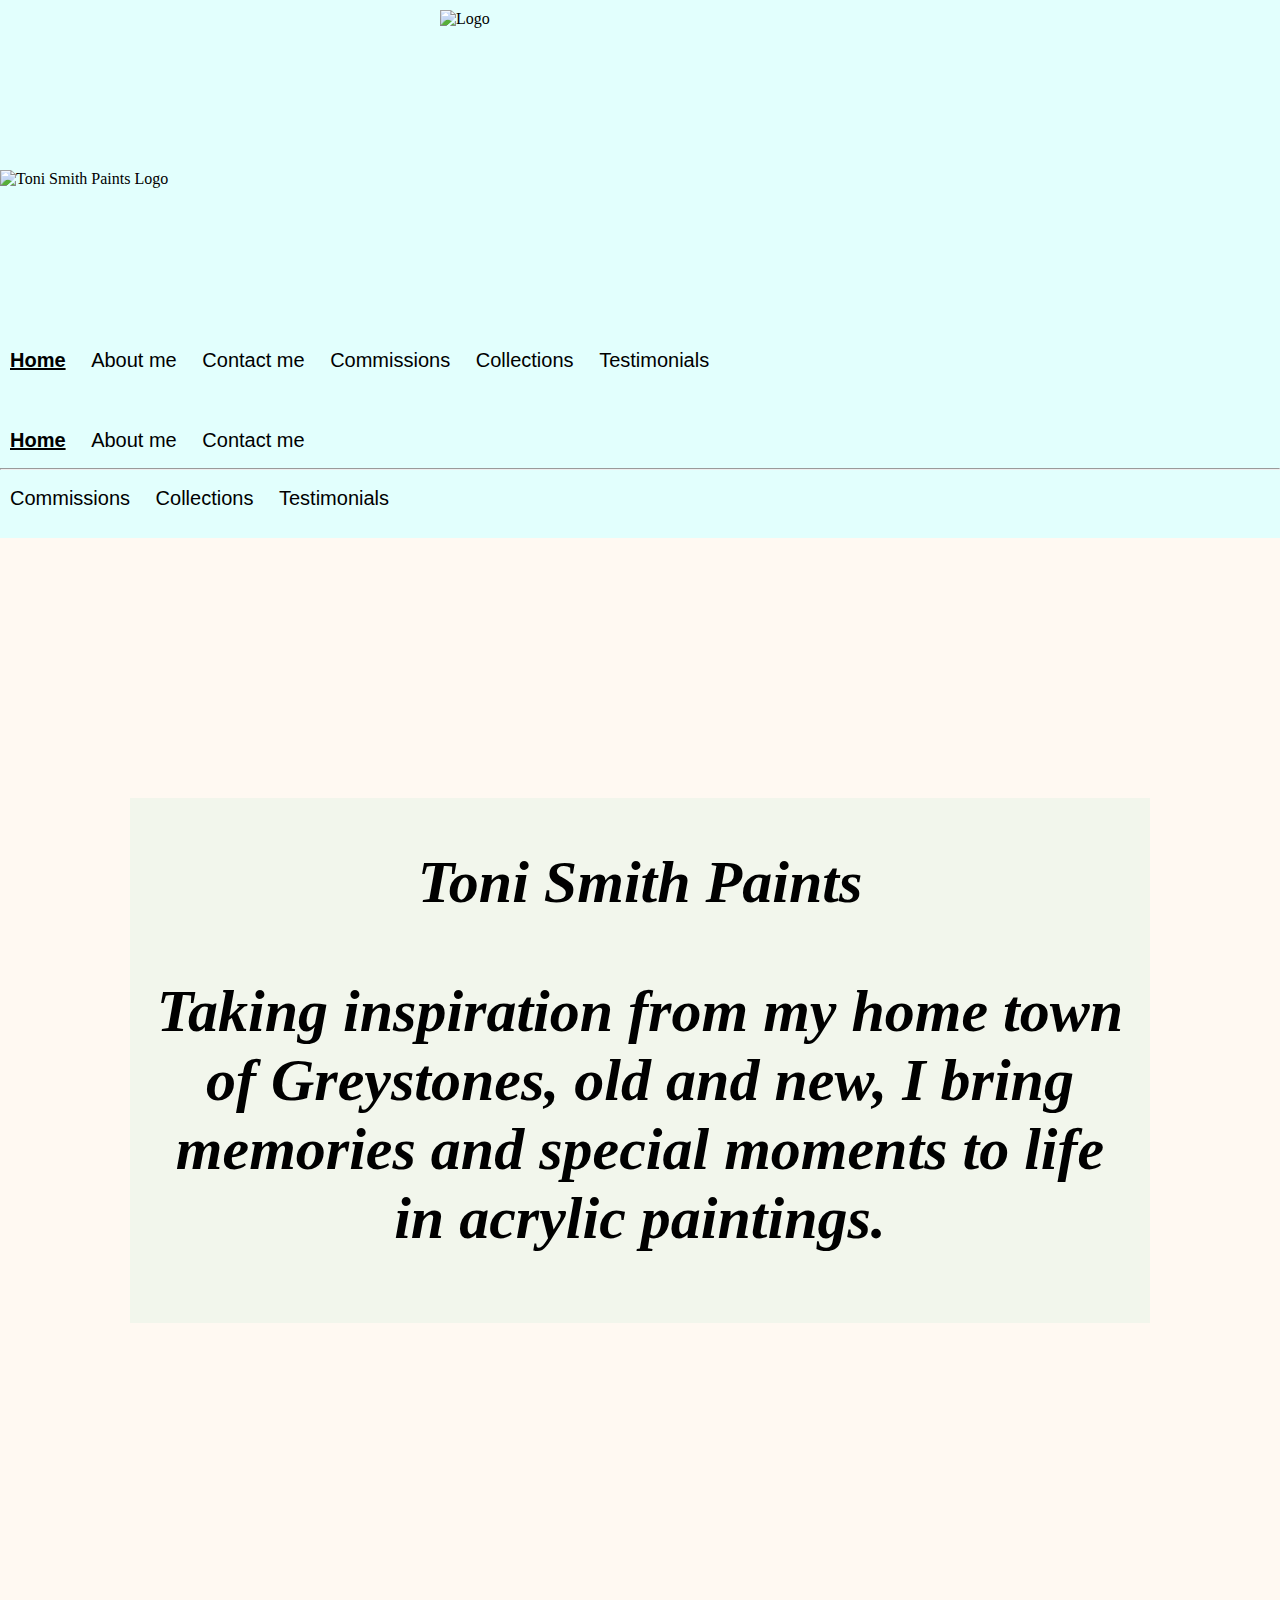
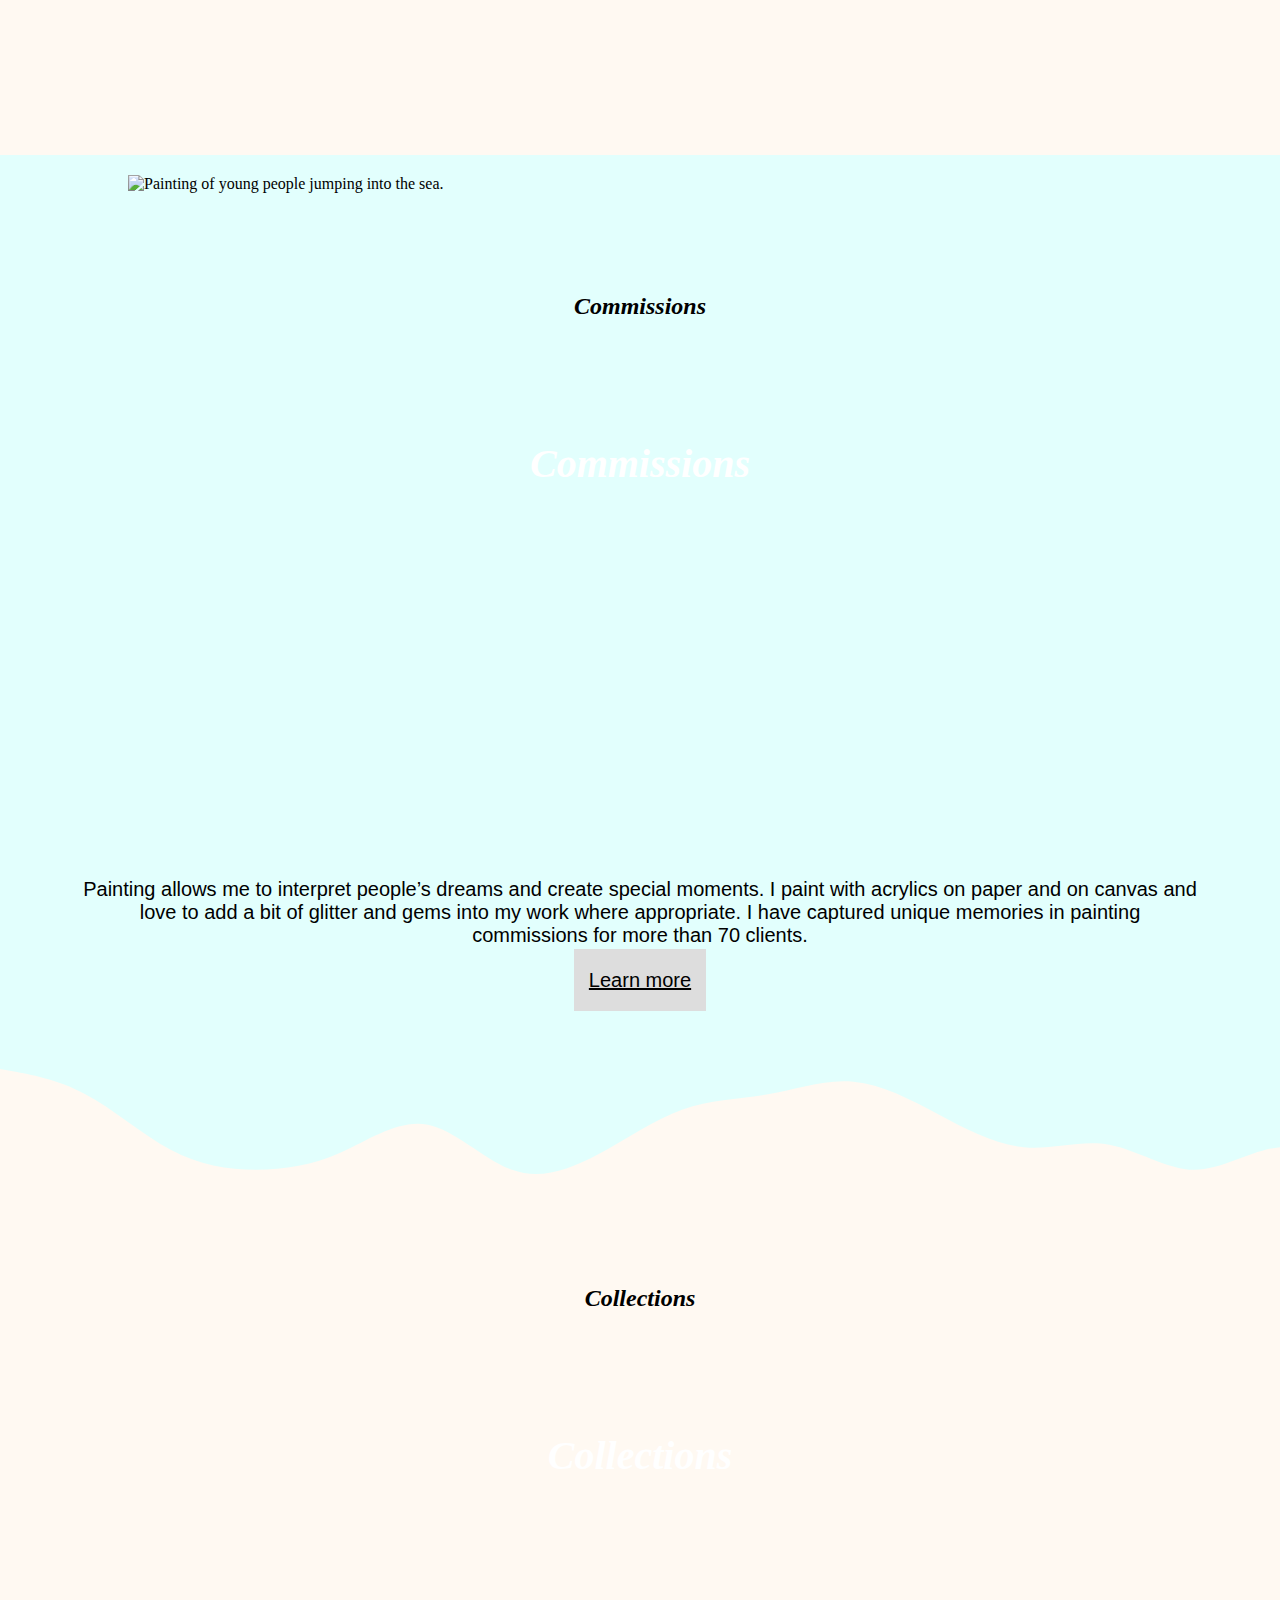
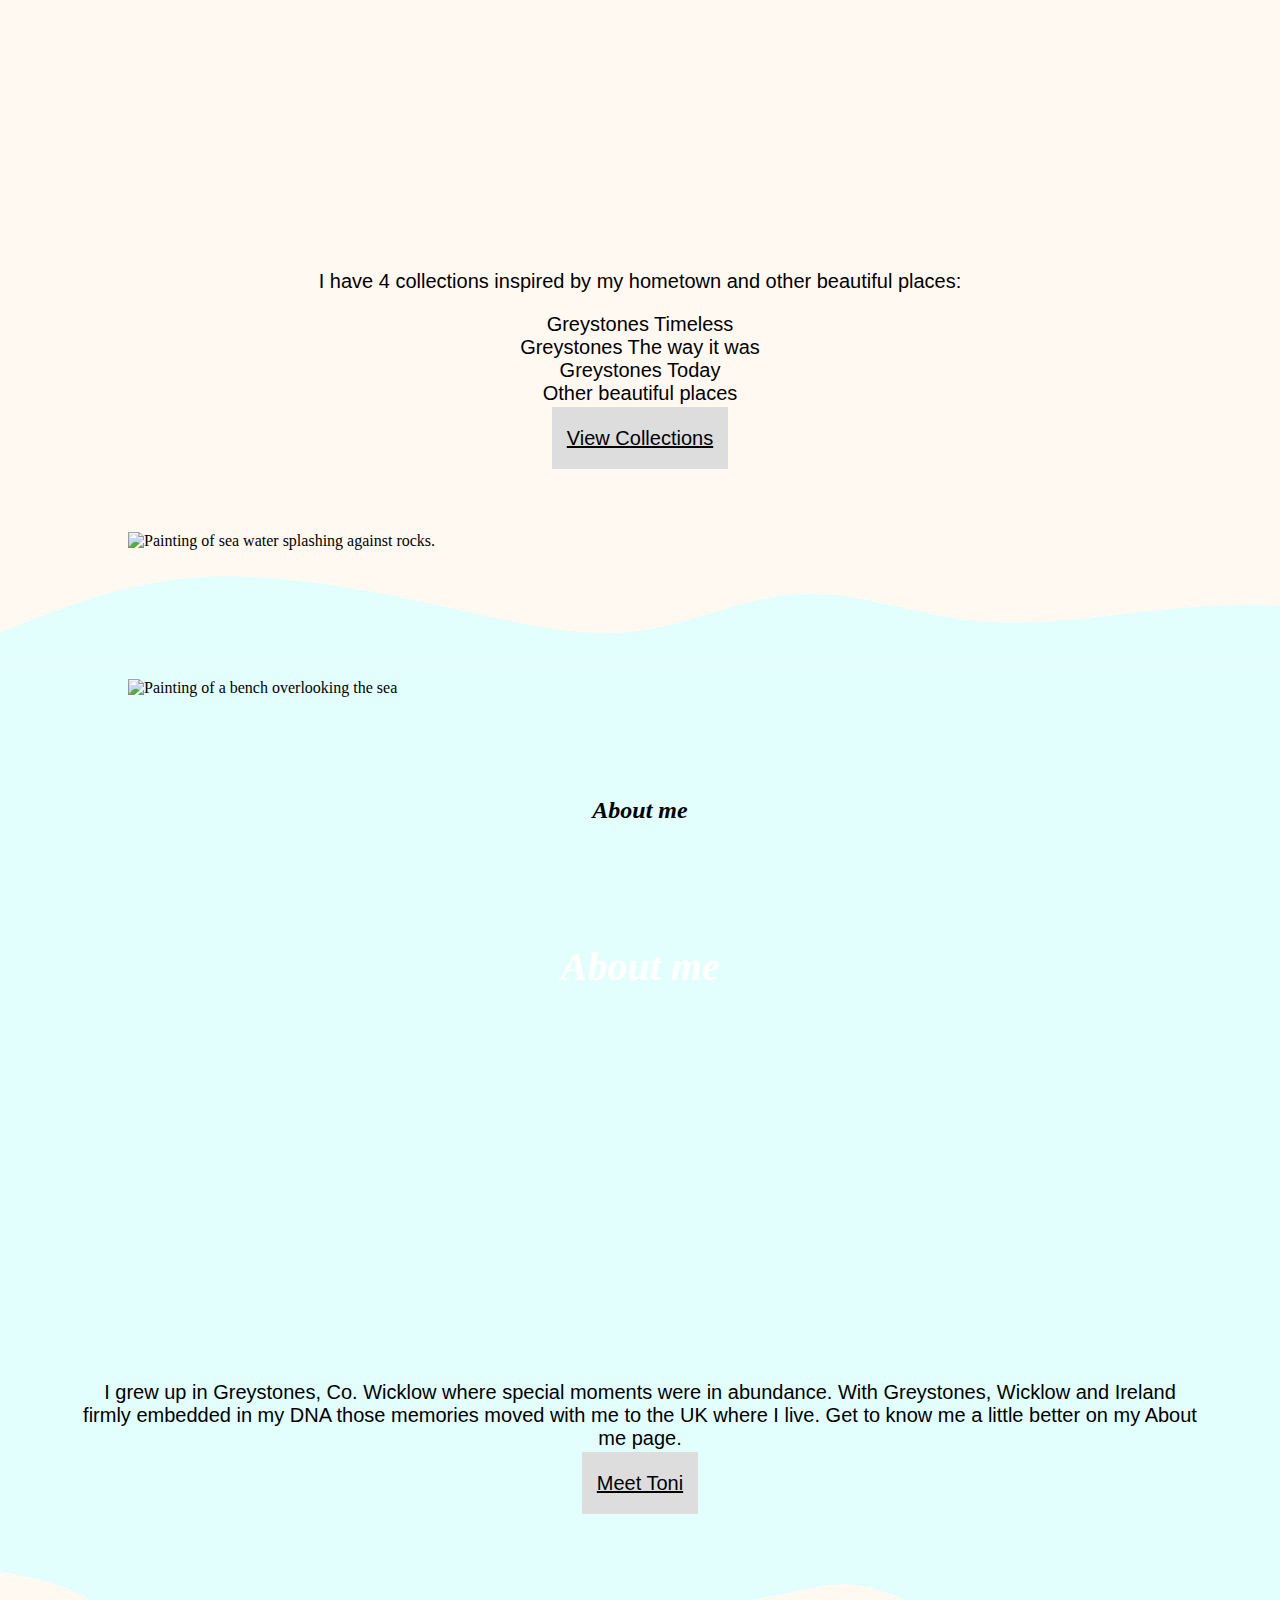
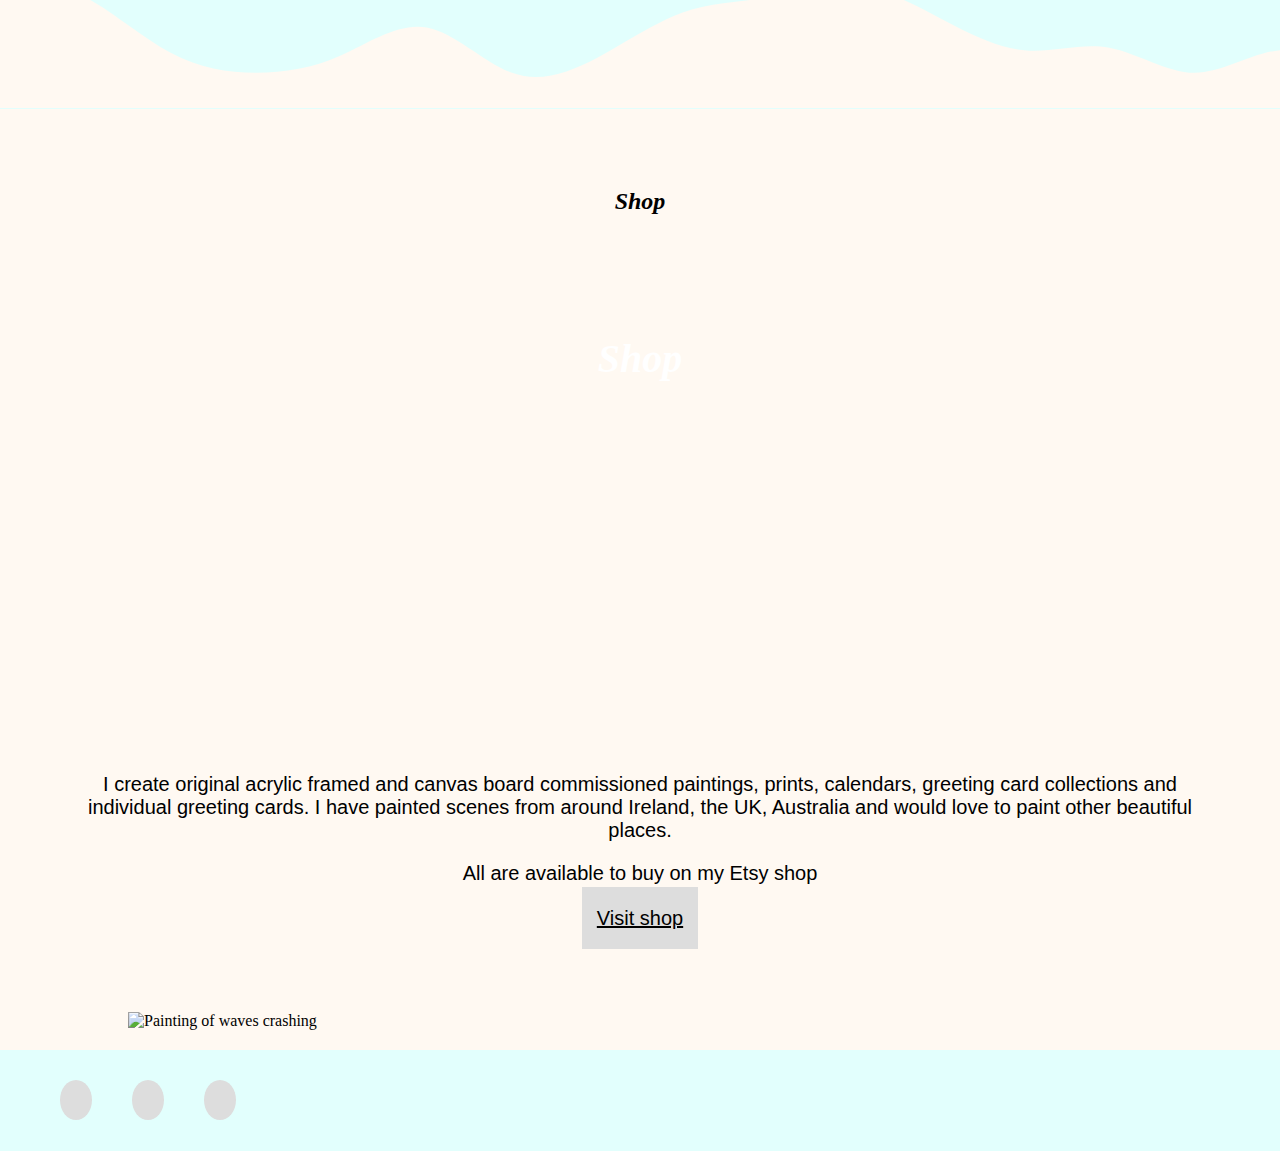
==== index.html @ f26fe1ad "Added carousel to Commission page" ====
<!DOCTYPE html>
<html lang="en">
<head>
    <meta charset="UTF-8">
    <meta http-equiv="X-UA-Compatible" content="IE=edge">
    <meta name="viewport" content="width=device-width, initial-scale=1.0">
    <title>Toni Smith Paints homepage</title>

<link href="https://cdn.jsdelivr.net/npm/bootstrap@5.0.0-beta2/dist/css/bootstrap.min.css" rel="stylesheet"
    integrity="sha384-BmbxuPwQa2lc/FVzBcNJ7UAyJxM6wuqIj61tLrc4wSX0szH/Ev+nYRRuWlolflfl" crossorigin="anonymous" />
    <script src="https://cdn.jsdelivr.net/npm/bootstrap@5.0.0-beta2/dist/js/bootstrap.bundle.min.js"
        integrity="sha384-b5kHyXgcpbZJO/tY9Ul7kGkf1S0CWuKcCD38l8YkeH8z8QjE0GmW1gYU5S9FOnJ0"
        crossorigin="anonymous"></script>
<link rel="stylesheet" href="/styles/styles.css" />
<link href="//db.onlinewebfonts.com/c/bf35ddaa105b41dd66cb2eb93424c588?family=American+Typewriter" rel="stylesheet"
    type="text/css" />



<script src="https://kit.fontawesome.com/1c82e6ee7d.js" crossorigin="anonymous"></script>
</head>
<body>
    <header>
        <img src="https://s3.amazonaws.com/shecodesio-production/uploads/files/000/006/651/original/Toni_Smith_Name_no_Background_190321_%281%29_1.png?1617726004"
            class="logo d-none d-md-block" alt="Logo" />
    <img src="https://s3.amazonaws.com/shecodesio-production/uploads/files/000/006/644/original/Tonilogo.png?1617724508"
        class="logo-small logo d-block d-md-none" alt="Toni Smith Paints Logo " />
       
        <div class="d-none d-md-block">
        <nav class="d-flex justify-content-center">
        
            <ul>
                <li class="active"><a href="/">Home</a></li>
                <li><a href="/aboutme.html">About me </a></li>
                <li><a href="/contactme.html">Contact me</a></li>
                <li><a href="/commissions.html">Commissions</a></li>
                <li><a href="/collections.html">Collections</a></li>
                <li><a href="/testimonials.html">Testimonials</a></li>
            </ul>
        </nav>
        </div>
        <nav class="d-flex d-block d-md-none">
        <div>
            <ul>
                <li class="active"><a href="/">Home</a></li>
                <li><a href="/aboutme.html">About me </a></li>
                <li><a href="/contactme.html">Contact me</a></li>
            </ul>
        
        <hr>
        
            <ul>
                <li><a href="/commissions.html">Commissions</a></li>
                <li><a href="/collections.html">Collections</a></li>
                <li><a href="/testimonials.html">Testimonials</a></li>
            </ul>
        </nav>
    
    </header>
   <div class="hero">
       <div class="hero-text">
           <h1>
               Toni Smith Paints
           </h1>
      
            <h2>
            Taking inspiration from my home town of Greystones, old and new, I bring memories and special moments to life in acrylic
            paintings.
            </h2>

        </div>
   </div> 

<div class="container-fluid">
<div class="curvedPrimary">
    <div class="row">
        <div class="col-md-6 d-none d-md-block">
            <img src="https://s3.amazonaws.com/shecodesio-production/uploads/files/000/006/641/original/Rush_to_the_Raft__Greystones_Mens_2.png?1617723126"
                class="img-fluid homeImage" alt="Painting of young people jumping into the sea." />
        </div>
        <div class="col-md-6 homeText">
           
            <h2 class=" mt-2 d-none d-md-block">Commissions</h2>
            <h2 class="d-block d-md-none smallTitleCom">Commissions</h2>
            </br>
            <p>
                Painting allows me to interpret people’s dreams and create special moments. I paint with acrylics on paper and on canvas
                and love to add a bit of glitter and gems into my work where appropriate. I have captured unique memories in painting
                commissions for more than 70 clients.
            </p>
            
                <a href="/commissions.html" class="btn btn-primary greyButton">Learn more</a>
       
        </div>
    </div>
    <svg  class="d-none d-md-block" id="wave" style="transform:rotate(0deg); transition: 0.3s" viewBox="0 0 1440 170" version="1.1" xmlns="http://www.w3.org/2000/svg"><defs><linearGradient id="sw-gradient-0" x1="0" x2="0" y1="1" y2="0"><stop stop-color="rgba(255, 249, 242, 1)" offset="0%"></stop><stop stop-color="rgba(255, 249, 242, 1)" offset="100%"></stop></linearGradient></defs><path style="transform:translate(0, 0px); opacity:1" fill="url(#sw-gradient-0)" d="M0,17L16,19.8C32,23,64,28,96,45.3C128,62,160,91,192,107.7C224,125,256,130,288,130.3C320,130,352,125,384,110.5C416,96,448,74,480,79.3C512,85,544,119,576,130.3C608,142,640,130,672,113.3C704,96,736,74,768,62.3C800,51,832,51,864,45.3C896,40,928,28,960,31.2C992,34,1024,51,1056,68C1088,85,1120,102,1152,104.8C1184,108,1216,96,1248,102C1280,108,1312,130,1344,130.3C1376,130,1408,108,1440,104.8C1472,102,1504,119,1536,127.5C1568,136,1600,136,1632,130.3C1664,125,1696,113,1728,104.8C1760,96,1792,91,1824,93.5C1856,96,1888,108,1920,116.2C1952,125,1984,130,2016,130.3C2048,130,2080,125,2112,110.5C2144,96,2176,74,2208,68C2240,62,2272,74,2288,79.3L2304,85L2304,170L2288,170C2272,170,2240,170,2208,170C2176,170,2144,170,2112,170C2080,170,2048,170,2016,170C1984,170,1952,170,1920,170C1888,170,1856,170,1824,170C1792,170,1760,170,1728,170C1696,170,1664,170,1632,170C1600,170,1568,170,1536,170C1504,170,1472,170,1440,170C1408,170,1376,170,1344,170C1312,170,1280,170,1248,170C1216,170,1184,170,1152,170C1120,170,1088,170,1056,170C1024,170,992,170,960,170C928,170,896,170,864,170C832,170,800,170,768,170C736,170,704,170,672,170C640,170,608,170,576,170C544,170,512,170,480,170C448,170,416,170,384,170C352,170,320,170,288,170C256,170,224,170,192,170C160,170,128,170,96,170C64,170,32,170,16,170L0,170Z"></path></svg> 

</div>

<div class="curvedCoral">
    <div class="row">

        <div class="col-md-6 homeText" >         
            <h2 class="d-none d-md-block">Collections</h2>
            <h2 class="d-block d-md-none smallTitleCol">Collections</h2>
            </br>
            <p>
                I have 4 collections inspired by my hometown and other beautiful places:
                <ul>
                <li>Greystones Timeless</li>
                <li>Greystones The way it was</li>
                <li>Greystones Today</li>
                <li>Other beautiful places</li>
                </ul>
            </p>
            <div class="mt-2">
                <a href="/collections.html" class="btn btn-primary greyButton">View Collections</a>
            </div>
        
        </div>
        <div class="col-md-6 d-none d-md-block">
            <img src="https://s3.amazonaws.com/shecodesio-production/uploads/files/000/006/642/original/The_sound_of_Silence_at_Greystones_seafront_1.png?1617723308"
                class="img-fluid homeImage" alt="Painting of sea water splashing against rocks." />
        </div>
    </div>
        <svg class="d-none d-md-block" id="wave" style="transform:rotate(0deg); transition: 0.3s" viewBox="0 0 1440 100" version="1.1"
            xmlns="http://www.w3.org/2000/svg">
    
            <path style="transform:translate(0, 0px); opacity:1" fill="#E2FFFD"
                d="M0,70L30,58.3C60,47,120,23,180,13.3C240,3,300,7,360,15C420,23,480,37,540,50C600,63,660,77,720,68.3C780,60,840,30,900,26.7C960,23,1020,47,1080,55C1140,63,1200,57,1260,50C1320,43,1380,37,1440,40C1500,43,1560,57,1620,65C1680,73,1740,77,1800,76.7C1860,77,1920,73,1980,68.3C2040,63,2100,57,2160,50C2220,43,2280,37,2340,38.3C2400,40,2460,50,2520,45C2580,40,2640,20,2700,13.3C2760,7,2820,13,2880,16.7C2940,20,3000,20,3060,21.7C3120,23,3180,27,3240,36.7C3300,47,3360,63,3420,66.7C3480,70,3540,60,3600,61.7C3660,63,3720,77,3780,83.3C3840,90,3900,90,3960,88.3C4020,87,4080,83,4140,73.3C4200,63,4260,47,4290,38.3L4320,30L4320,100L4290,100C4260,100,4200,100,4140,100C4080,100,4020,100,3960,100C3900,100,3840,100,3780,100C3720,100,3660,100,3600,100C3540,100,3480,100,3420,100C3360,100,3300,100,3240,100C3180,100,3120,100,3060,100C3000,100,2940,100,2880,100C2820,100,2760,100,2700,100C2640,100,2580,100,2520,100C2460,100,2400,100,2340,100C2280,100,2220,100,2160,100C2100,100,2040,100,1980,100C1920,100,1860,100,1800,100C1740,100,1680,100,1620,100C1560,100,1500,100,1440,100C1380,100,1320,100,1260,100C1200,100,1140,100,1080,100C1020,100,960,100,900,100C840,100,780,100,720,100C660,100,600,100,540,100C480,100,420,100,360,100C300,100,240,100,180,100C120,100,60,100,30,100L0,100Z">
            </path>
        </svg>

</div>

<div class="curvedPrimary">
    <div class="row">
        <div class="col-md-6 d-none d-md-block" >
            <img src="https://s3.amazonaws.com/shecodesio-production/uploads/files/000/006/636/original/About_me_link_with_image.png?1617716027"
                class="img-fluid homeImage" alt="Painting of a bench overlooking the sea" />
        </div>
        <div class="col-md-6 homeText">
            <h2 class="mt-2 d-none d-md-block" >About me</h2>
            <h2 class="d-block d-md-none smallTitleAbout" >About me</h2>
            </br>
            <p>
                I grew up in Greystones, Co. Wicklow where special moments were in abundance. With Greystones, Wicklow and Ireland
                firmly embedded in my DNA those memories moved with me to the UK where I live.
                
                Get to know me a little better on my About me page.
            </p>
            <div class="mt-2">
                <a href="/aboutme.html" class="btn btn-primary greyButton">Meet Toni</a>
            </div>
            
        </div>
    </div>
  
        <svg class="d-none d-md-block" id="wave" style="transform:rotate(0deg); transition: 0.3s" viewBox="0 0 1440 170" version="1.1"
            xmlns="http://www.w3.org/2000/svg">
            <defs>
                <linearGradient id="sw-gradient-0" x1="0" x2="0" y1="1" y2="0">
                    <stop stop-color="rgba(255, 249, 242, 1)" offset="0%"></stop>
                    <stop stop-color="rgba(255, 249, 242, 1)" offset="100%"></stop>
                </linearGradient>
            </defs>
            <path style="transform:translate(0, 0px); opacity:1" fill="url(#sw-gradient-0)"
                d="M0,17L16,19.8C32,23,64,28,96,45.3C128,62,160,91,192,107.7C224,125,256,130,288,130.3C320,130,352,125,384,110.5C416,96,448,74,480,79.3C512,85,544,119,576,130.3C608,142,640,130,672,113.3C704,96,736,74,768,62.3C800,51,832,51,864,45.3C896,40,928,28,960,31.2C992,34,1024,51,1056,68C1088,85,1120,102,1152,104.8C1184,108,1216,96,1248,102C1280,108,1312,130,1344,130.3C1376,130,1408,108,1440,104.8C1472,102,1504,119,1536,127.5C1568,136,1600,136,1632,130.3C1664,125,1696,113,1728,104.8C1760,96,1792,91,1824,93.5C1856,96,1888,108,1920,116.2C1952,125,1984,130,2016,130.3C2048,130,2080,125,2112,110.5C2144,96,2176,74,2208,68C2240,62,2272,74,2288,79.3L2304,85L2304,170L2288,170C2272,170,2240,170,2208,170C2176,170,2144,170,2112,170C2080,170,2048,170,2016,170C1984,170,1952,170,1920,170C1888,170,1856,170,1824,170C1792,170,1760,170,1728,170C1696,170,1664,170,1632,170C1600,170,1568,170,1536,170C1504,170,1472,170,1440,170C1408,170,1376,170,1344,170C1312,170,1280,170,1248,170C1216,170,1184,170,1152,170C1120,170,1088,170,1056,170C1024,170,992,170,960,170C928,170,896,170,864,170C832,170,800,170,768,170C736,170,704,170,672,170C640,170,608,170,576,170C544,170,512,170,480,170C448,170,416,170,384,170C352,170,320,170,288,170C256,170,224,170,192,170C160,170,128,170,96,170C64,170,32,170,16,170L0,170Z">
            </path>
        </svg>

</div>
<div class="curvedCoral">
    <div class="row">
      
        <div class="col-md-6 homeText">
                <h2 class="d-none d-md-block">Shop</h2>
                <h2 class="d-block d-md-none smallTitleShop">Shop</h2>
        </br>
                <p>
                I create original acrylic framed and canvas board commissioned paintings, prints, calendars, greeting card collections
                and individual greeting cards. I have painted scenes from around Ireland, the UK, Australia and would love to paint
                other beautiful places.
                </p>
                <p>
                All are available to buy on my Etsy shop

                </p>

                <a href="https://www.etsy.com/shop/ToniSmithPaints" class="btn btn-primary greyButton" target="_blank">Visit shop</a>
           
        </div>
        <div class="col-md-6 d-none d-md-block">
            <img src="https://s3.amazonaws.com/shecodesio-production/uploads/files/000/006/643/original/When_we_were_young_Greystones_Mens_in_2006_1.png?1617723423"
                class="img-fluid homeImage" alt="Painting of waves crashing" />
        </div>
    
    </div>
</div>
    </div>
    </div>
<footer>
        <div class="social-links d-flex justify-content-center">
            <a href="https://www.instagram.com/tonismithpaints/" target="_blank"><i class="fab fa-instagram"></i></a>
            <a href="https://www.facebook.com/toni.smithpaints" target="_blank"> <i class="fab fa-facebook-f"></i></a>
            <a href="https://www.etsy.com/shop/ToniSmithPaints" target="_blank"> <i class="fab fa-etsy"></i></a>
        </div>
</footer>






</body>
</html>
---- styles/styles.css ----
:root {
  --main-font: stolzl, sans-serif;
}

:root {
  --main-color: #e2fffd;
}

:root {
  --background-color: #fff9f2;
}

:root {
  --third-color: #dddddd;
}
:root {
  --fourth-color: #e1f3f4;
}

h2 {
  text-align: center;
  font-family: Basil;
  font-style: italic;
  padding: 0 40px;
}
h1 {
  text-align: center;
  font-family: Basil;
  font-style: italic;
  font-size: 50px;
}

h3 {
  font-family: var(--main-font);
  padding: 0 100px;
  text-align: center;
}

body {
  background-color: var(--background-color);
  margin: auto;
}

img {
  padding: 20px 20px;
  width: 80%;
  height: auto;
  display: block;
  margin: auto;
}

p {
  font-size: 20px;
  font-family: var(--main-font);
}

ul {
  list-style: none;
  font-family: var(--main-font);
  margin: 0 !important;
  padding: 0 !important;
  font-size: 20px;
}

path {
  height: 10px !important;
  width: 2808px !important;
}

header {
  background-color: var(--main-color);
}
nav {
  color: black;
  padding: 20px 0;
  justify-content: center;
}

nav li {
  display: inline;
  line-height: 40px;
  margin-left: 10px !important;
  margin-right: 10px !important;
  padding: 0;
}

nav ul {
  margin: 0;
  padding: 0;
}

nav a {
  text-decoration: none;
  color: black;
}

nav li :hover {
  color: var(--third-color);
}
nav li.active a {
  font-weight: 800 !important;
  text-decoration: underline;
}

footer {
  background: var(--main-color);
  padding: 40px;
}
.carousel-control-prev-icon {
  background-image: url("data:image/svg+xml,%3csvg xmlns='http://www.w3.org/2000/svg' fill='%23000' width='8' height='8' viewBox='0 0 8 8'%3e%3cpath d='M5.25 0l-4 4 4 4 1.5-1.5L4.25 4l2.5-2.5L5.25 0z'/%3e%3c/svg%3e");
}

.carousel-control-next-icon {
  background-image: url("data:image/svg+xml,%3csvg xmlns='http://www.w3.org/2000/svg' fill='%23000' width='8' height='8' viewBox='0 0 8 8'%3e%3cpath d='M2.75 0l-1.5 1.5L3.75 4l-2.5 2.5L2.75 8l4-4-4-4z'/%3e%3c/svg%3e");
}

.commProcess {
  background-color: var(--fourth-color);
  padding: 50px;
}
.commProcess p {
  font-size: 15px;
  margin: 10px 20px;
  text-align: center;
}

.commProcess i {
  display: block;
  text-align: center;
}
.commProcess p {
  text-align: center;
}

.smallTitleAbout,
.smallTitleCom,
.smallTitleShop,
.smallTitleCol {
  color: white;
  margin: auto;
  padding: 100px 20px;
  background-repeat: no-repeat !important;
  background-position: center !important;
  display: block;
  width: 300px;
  height: 300px;
  font-size: 40px !important;
  font-weight: bold;

  text-align: center;
}
.smallTitleCom {
  background-image: url("https://s3.amazonaws.com/shecodesio-production/uploads/files/000/006/641/original/Rush_to_the_Raft__Greystones_Mens_2.png?1617723126");
}

.smallTitleCol {
  background-image: url("https://s3.amazonaws.com/shecodesio-production/uploads/files/000/006/738/original/Making_Memories_Godrevy_Cornwall_2.png?1617882613");
}
.smallTitleShop {
  background-image: url("https://s3.amazonaws.com/shecodesio-production/uploads/files/000/006/643/original/When_we_were_young_Greystones_Mens_in_2006_1.png?1617723423");
}

.smallTitleAbout {
  background-image: url("https://s3.amazonaws.com/shecodesio-production/uploads/files/000/006/636/original/About_me_link_with_image.png?1617716027");
}
.homeText {
  padding: 60px 80px;
  margin: 0px;
  text-align: center;
}

.comText p {
  text-align: center;
  padding: 10px 150px;
}

.hero {
  background-image: url("https://s3.amazonaws.com/shecodesio-production/uploads/files/000/008/122/original/Stormy_day_at_greystones_cove-min.jpg?1619688694");
  height: 697px;
  text-align: center;
  background-repeat: no-repeat !important;
  background-size: cover !important;
  background-position: center !important;
  padding: 230px 100px;
  margin: 30px;
}

.hero-text {
  padding: 10px 10px;
  text-align: center;
  background-color: rgba(229, 243, 230, 0.5);
  font-size: 40px;
}

.hero-text h1 {
  font-size: 60px;
}

.hero-text h2 {
  padding: 10px;
}

.logo {
  width: 400px;
  height: 150px;
  display: block;
  margin-left: auto;
  margin-right: auto;
  padding: 10px 0 0 0;
  box-shadow: none !important;
}

.logo-small {
  width: auto;
}

.curvedPrimary svg {
  display: block;
  background-color: var(--main-color);
}

.curvedPrimary {
  background-color: var(--main-color);
}

.curvedCoral svg {
  display: block;
  background-color: var(--background-color);
}
.curvedCoral {
  background-color: var(--background-color);
}

.greyButton {
  color: black;
  background-color: var(--third-color) !important;
  padding: 20px 15px;
  font-family: var(--main-font);
  font-size: 20px;
  line-height: 27px;
  margin: 30px 0;
  border: none;
}

.greyButton:hover {
  background-color: black !important;
  color: #fff;
}

div.contact {
  background-color: var(--third-color);
  margin: auto;
  border-radius: 10px;
  padding: 10px;
  max-width: 450px;
  max-height: 550px;
  box-shadow: 4px 4px 4px rgba(0, 0, 0, 0.25);
}

input[type="text"],
input[type="email"] {
  display: block;
  text-align: left;
  margin: 10px;
  border: none;
  font-family: var(--main-font);
}

textarea {
  text-align: left;
  margin: 10px;
  border: none;
  max-width: 90%;
  font-family: var(--main-font);
}

.aboutText p,
.aboutText ul {
  font-size: 20px;
}

.aboutText,
.contactText {
  padding: 30px 50px;
  margin: auto;
}

.social-links a {
  margin: 0 20px;
  color: black;
  background-color: var(--third-color);
  padding: 10px 16px;
  font-size: 18px;
  border-radius: 50%;
}
.social-links a:hover {
  color: white;
  background: black;
}

.middle {
  transition: 0.5s ease;
  opacity: 1;
  position: absolute;
  top: 50%;
  left: 50%;
  transform: translate(-50%, -50%);
  -ms-transform: translate(-50%, -50%);
  text-align: center;
  color: white;
  width: 250px;
}

.colToday a,
.colOther a,
.colWas a,
.colTime a {
  margin: 10px;
  padding: 80px 20px;
  background-repeat: no-repeat !important;
  display: block;
  width: 350px;
  height: 250px;
  color: white !important;
  font-size: 35px !important;
  font-weight: bold;
  text-decoration: none;
  text-align: center;
  font-family: Basil;
  font-style: italic;
}

.colOther a {
  background-image: url("https://s3.amazonaws.com/shecodesio-production/uploads/files/000/006/738/original/Making_Memories_Godrevy_Cornwall_2.png?1617882613");
}
.colToday a {
  background-image: url("https://s3.amazonaws.com/shecodesio-production/uploads/files/000/006/741/original/This_is_us_Greystones_Cove_1.png?1617885379");
}

.colWas a {
  background-image: url("https://s3.amazonaws.com/shecodesio-production/uploads/files/000/006/735/original/Greystones_Docks_Where_we_learned_to_swim_2.png?1617882397");
}

.colTime a {
  background-image: url("https://s3.amazonaws.com/shecodesio-production/uploads/files/000/006/736/original/Walking_the_walk_Bray_to_Greystones_cliff_walk_2.png?1617882481");
}

.collections {
  background-image: url("https://s3.amazonaws.com/shecodesio-production/uploads/files/000/006/750/original/wave_%2813%29_1.png?1617887542");
  background-repeat: no-repeat !important;
  background-size: cover !important;
  background-position: center !important;
  padding: 50px 0px 0px 0px;
}

.blackButton {
  color: white;
  background-color: black !important;
  padding: 20px 15px;
  font-family: var(--main-font);
  font-size: 20px;
  line-height: 27px;
  border: none;
  margin: 20px;
}

.blackButton:hover {
  background-color: var(--background-color) !important;
  color: black;
}

.aboutme {
  background-image: url("https://s3.amazonaws.com/shecodesio-production/uploads/files/000/006/744/original/wave_%287%29_%281%29_2.png?1617886129");
  background-repeat: no-repeat !important;
  background-size: cover !important;
  background-position: center !important;
}
.bottom {
  background-image: url("https://s3.amazonaws.com/shecodesio-production/uploads/files/000/006/744/original/wave_%287%29_%281%29_2.png?1617886129");
  background-repeat: no-repeat !important;
  background-size: cover !important;
  background-position: center !important;
  height: 500px;
}

.title-background {
  background-image: url("https://s3.amazonaws.com/shecodesio-production/uploads/files/000/006/833/original/wave_%2815%29.png?1617975304");
  background-repeat: no-repeat !important;
  background-size: cover !important;
  background-position: center !important;
  height: 500px;
}

.title-background h1 {
  padding: 100px 100px 30px 100px;
  font-size: 100px;
}

.contactme {
  background-image: url("https://s3.amazonaws.com/shecodesio-production/uploads/files/000/006/747/original/wave_%287%29_%281%29_3.png?1617887060");
  background-repeat: no-repeat !important;
  background-size: cover !important;
  background-position: center !important;
}
.example {
  padding-top: 60px;
  background-image: url("https://s3.amazonaws.com/shecodesio-production/uploads/files/000/008/149/original/wave_%287%29_%281%29_1.png?1619710747");
  background-repeat: no-repeat !important;
  background-size: cover !important;
  background-position: center !important;
}

.photo-text {
  padding: 50px 60px;
  background: var(--third-color);
  height: 420px;
}

.col-row {
  margin-top: 20px;
}

.card-img-top img {
  padding: 10px;
  box-shadow: 4px 4px 4px rgba(0, 0, 0, 0.25);
}

.container-fluid {
  padding: 0;
}

@media (max-width: 900px) {
  h1 {
    font-size: 30px !important;
    text-align: center;
  }
  h3 {
    font-size: 20px;
    text-align: center;
    padding: 0 10px;
  }

  h2 {
    font-size: 15px;
    text-align: center;
  }

  p {
    font-size: 10px !important;
    text-align: center;
  }

  li {
    font-size: 10px;
  }

  .hero {
    height: 200px;
    background: none;
    background-color: var(--third-color);
    padding: 20px 5px;
    align-items: center;
  }

  .hero-text {
    background-color: transparent;
  }

  .greyButton {
    padding: 10px 5px;
    font-size: 10px;
    line-height: 15px;
    margin: auto;
  }
  .blackButton {
    padding: 10px 5px;
    font-size: 10px;
    line-height: 15px;
    margin: 20px;
  }
  .homeText {
    padding: 10px 30px;
    margin: 0px;
    text-align: center;
  }

  nav li {
    font-size: 10px;
    text-align: center;
  }

  nav {
    margin: auto;
    padding: 0;
  }
}
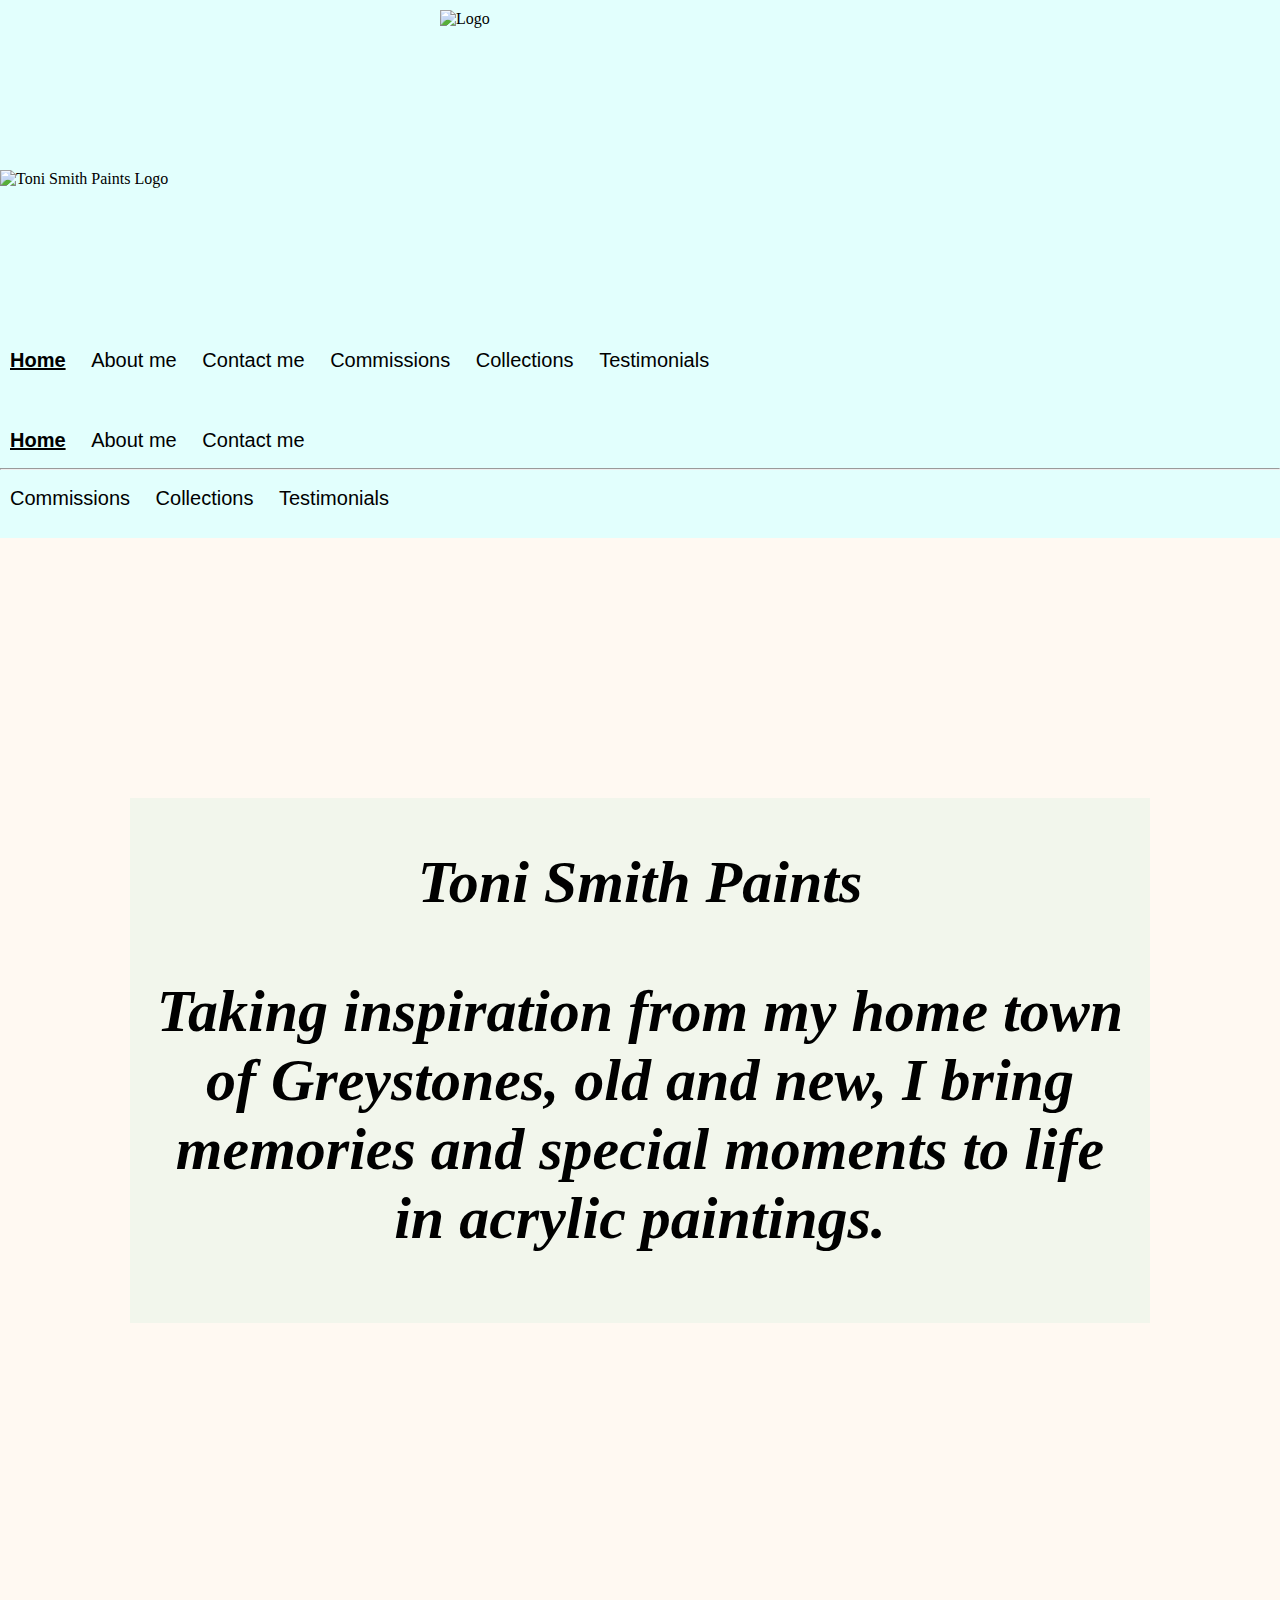
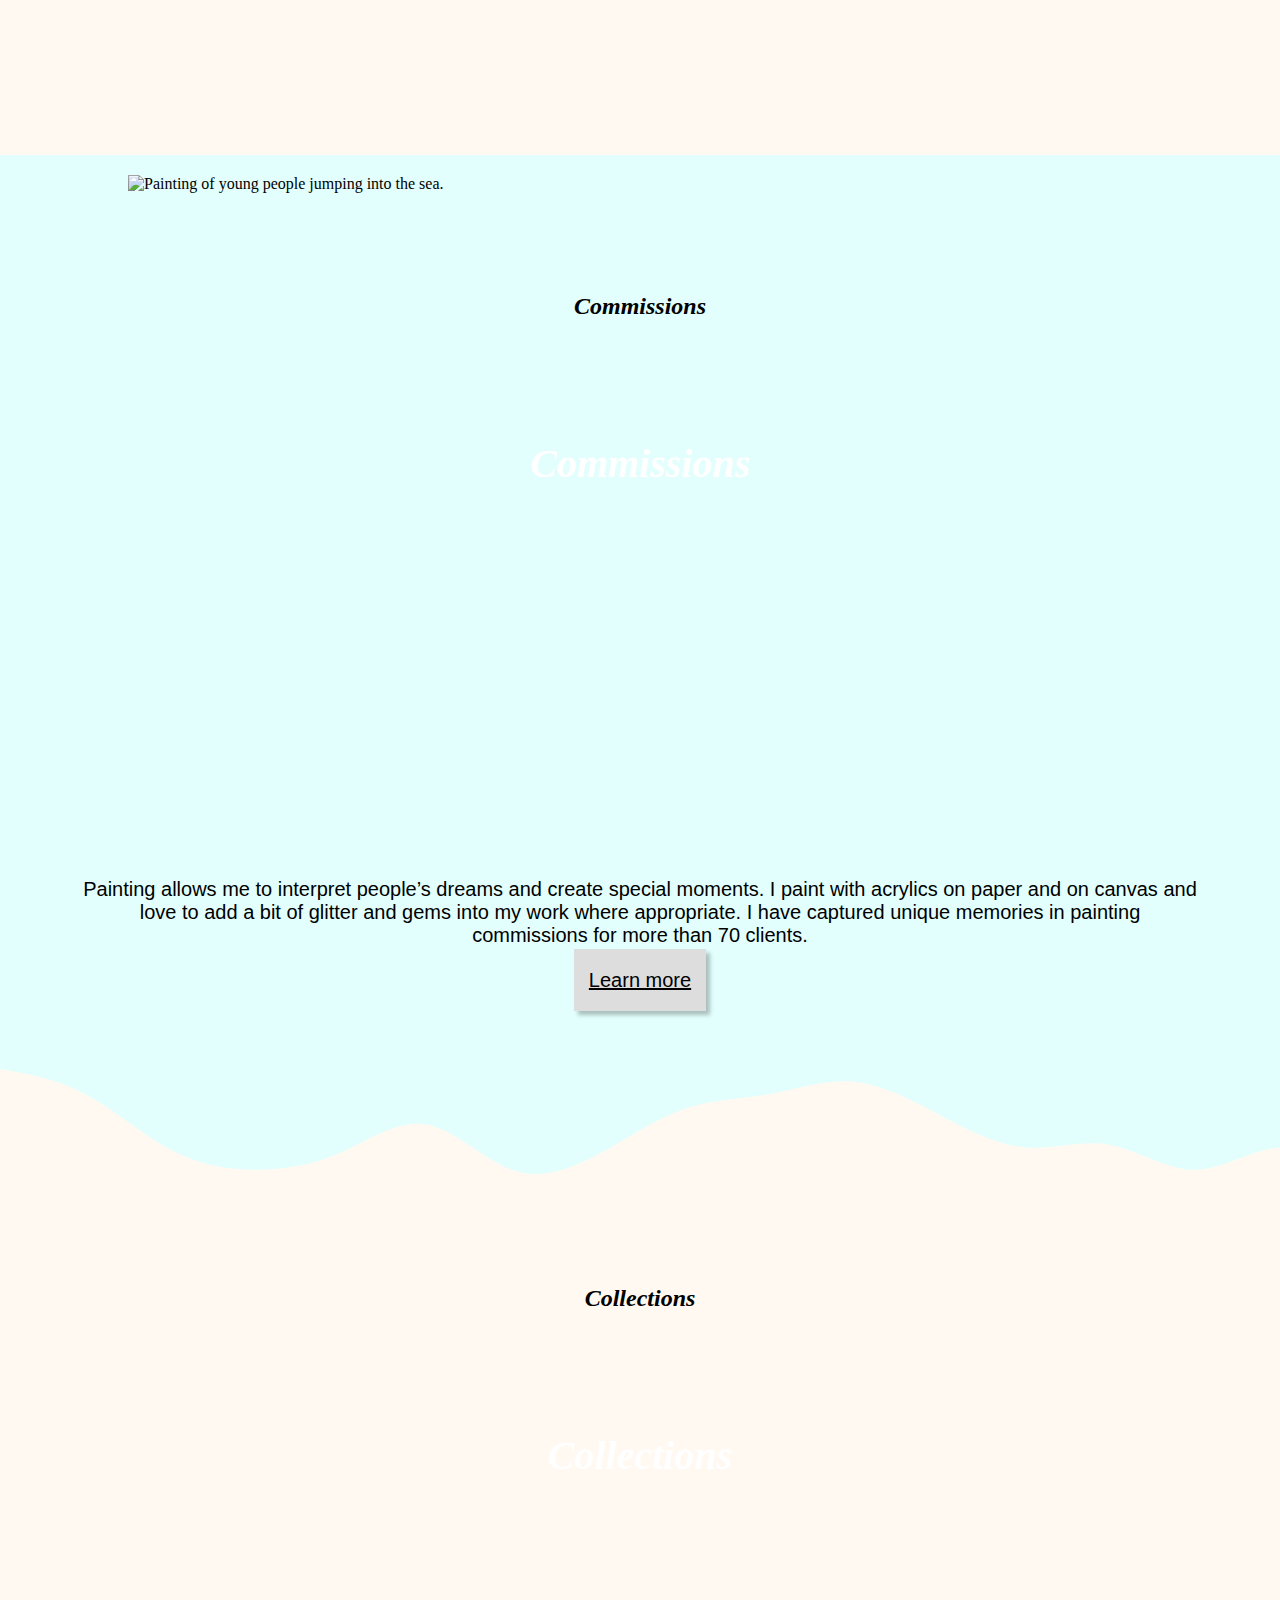
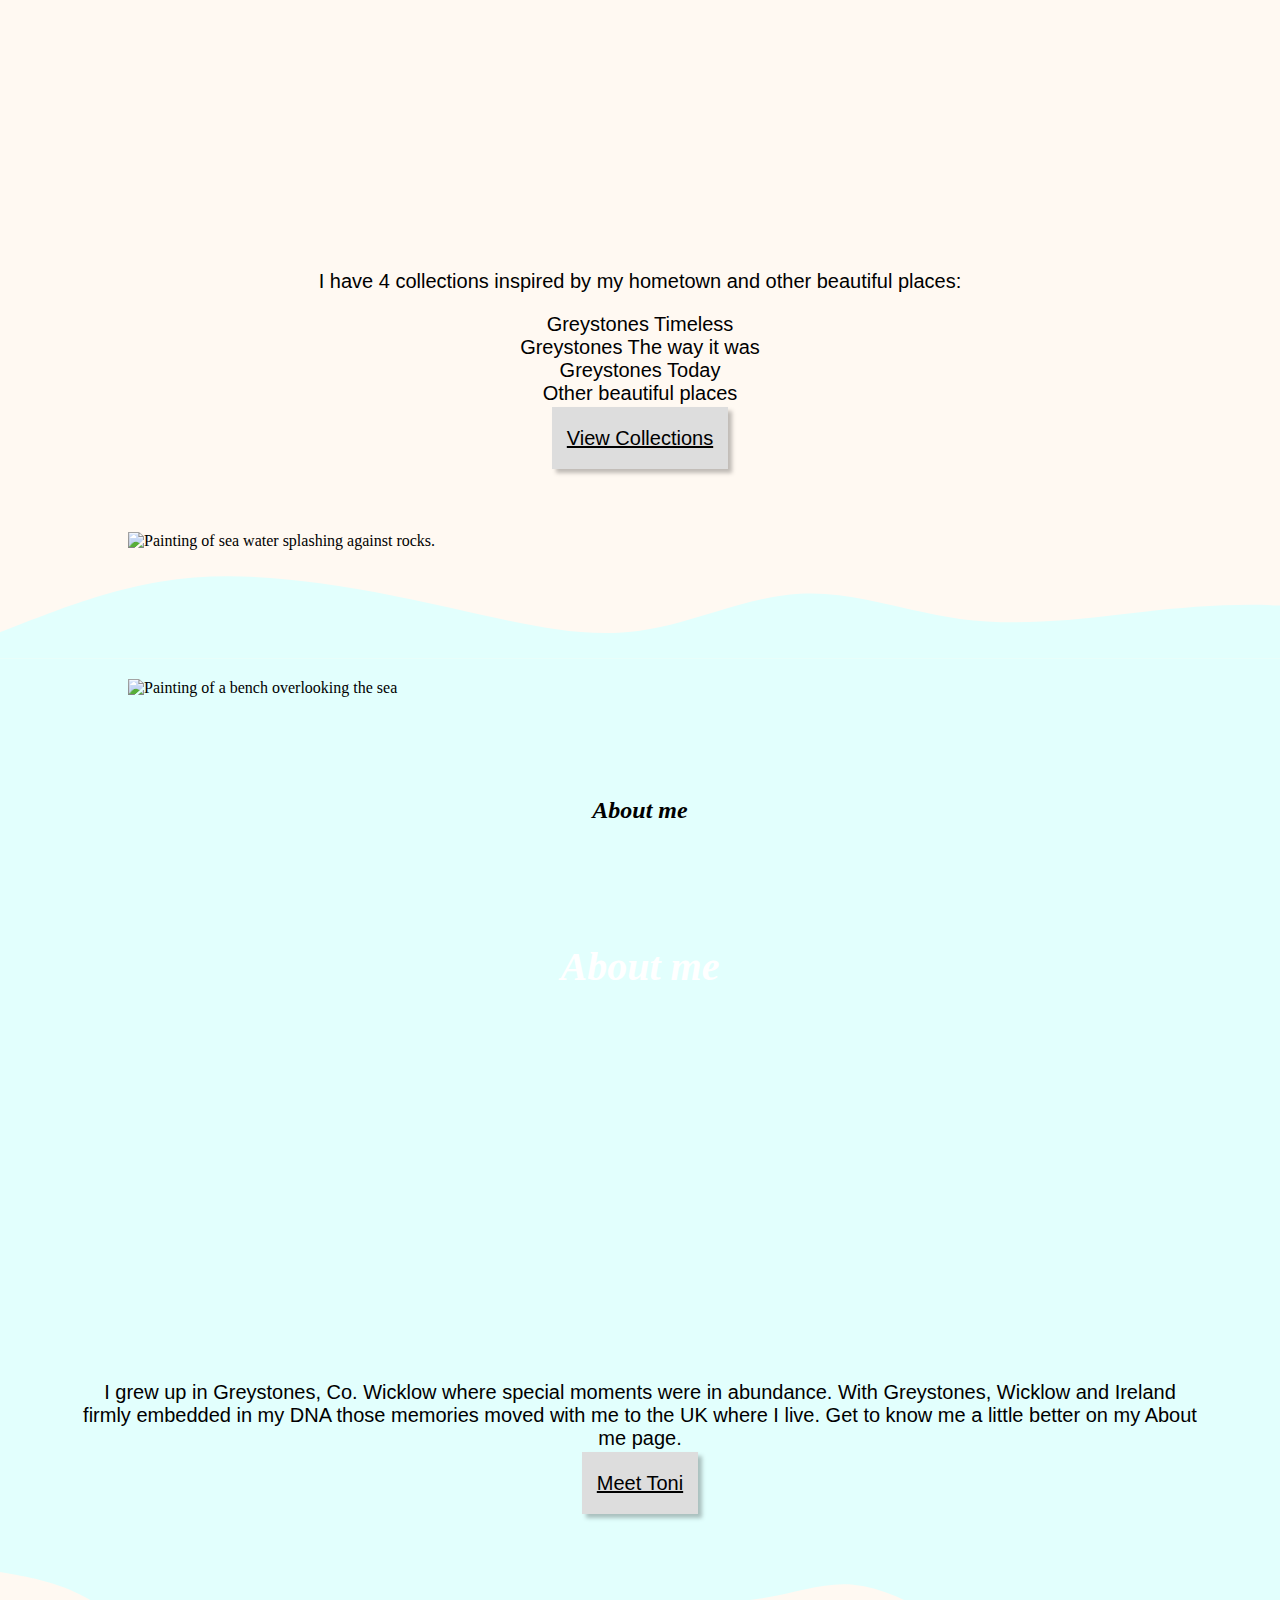
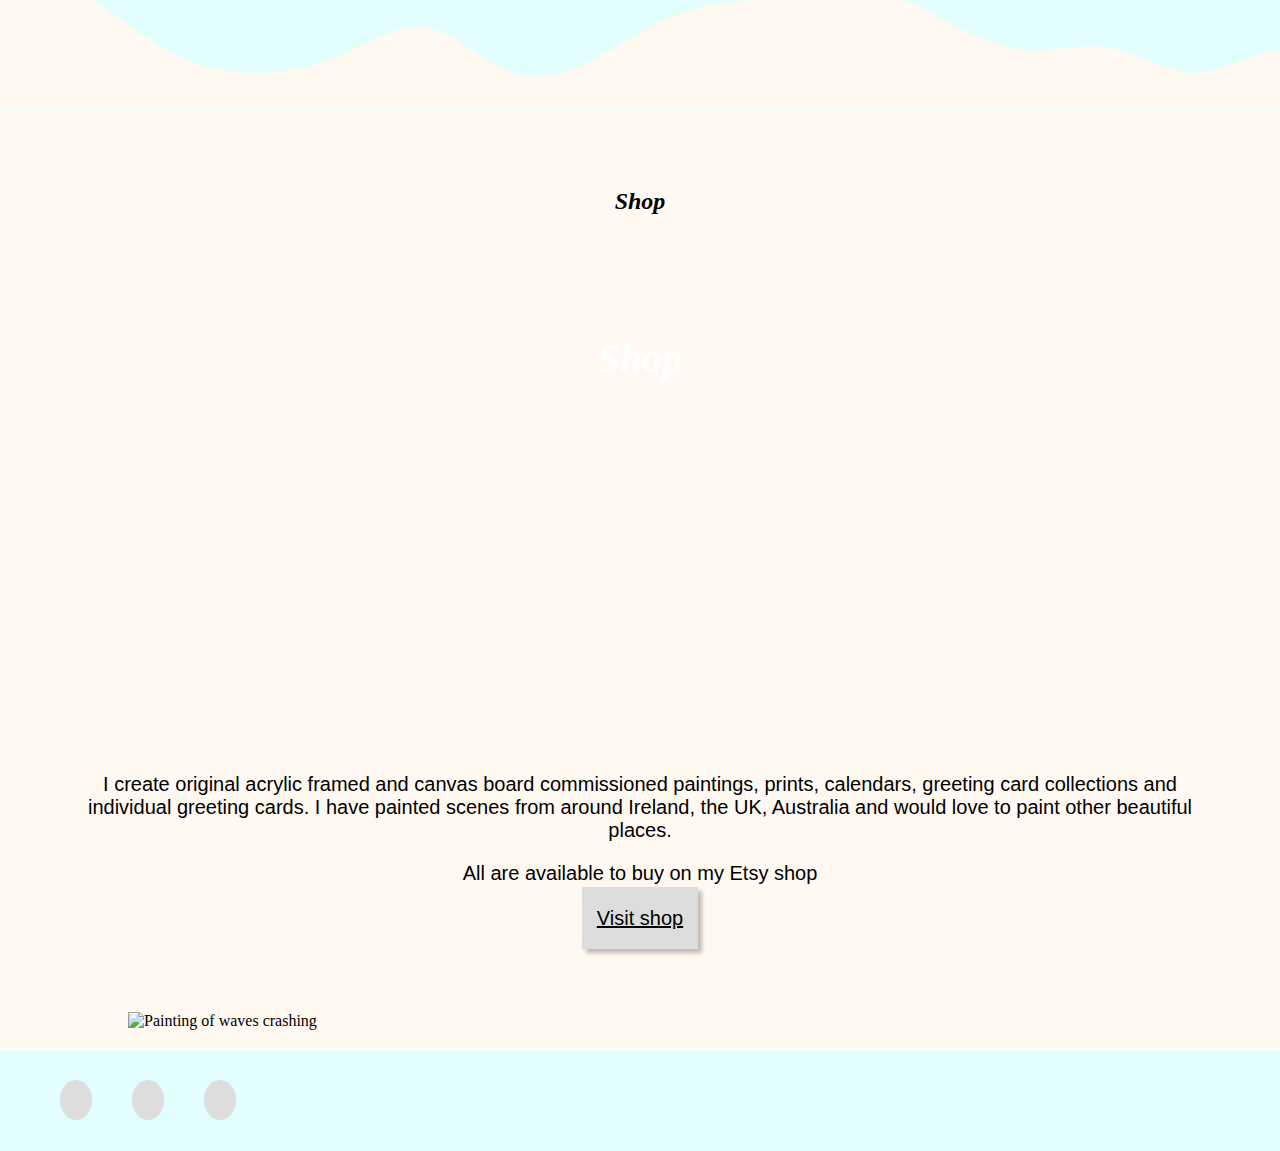
==== commit cf2b6069: "Added testimonials" ====
--- a/index.html
+++ b/index.html
@@ -73,6 +73,7 @@
 
 <div class="container-fluid">
 <div class="curvedPrimary">
+    <div class="container">
     <div class="row">
         <div class="col-md-6 d-none d-md-block">
             <img src="https://s3.amazonaws.com/shecodesio-production/uploads/files/000/006/641/original/Rush_to_the_Raft__Greystones_Mens_2.png?1617723126"
@@ -93,11 +94,13 @@
        
         </div>
     </div>
+    </div>
     <svg  class="d-none d-md-block" id="wave" style="transform:rotate(0deg); transition: 0.3s" viewBox="0 0 1440 170" version="1.1" xmlns="http://www.w3.org/2000/svg"><defs><linearGradient id="sw-gradient-0" x1="0" x2="0" y1="1" y2="0"><stop stop-color="rgba(255, 249, 242, 1)" offset="0%"></stop><stop stop-color="rgba(255, 249, 242, 1)" offset="100%"></stop></linearGradient></defs><path style="transform:translate(0, 0px); opacity:1" fill="url(#sw-gradient-0)" d="M0,17L16,19.8C32,23,64,28,96,45.3C128,62,160,91,192,107.7C224,125,256,130,288,130.3C320,130,352,125,384,110.5C416,96,448,74,480,79.3C512,85,544,119,576,130.3C608,142,640,130,672,113.3C704,96,736,74,768,62.3C800,51,832,51,864,45.3C896,40,928,28,960,31.2C992,34,1024,51,1056,68C1088,85,1120,102,1152,104.8C1184,108,1216,96,1248,102C1280,108,1312,130,1344,130.3C1376,130,1408,108,1440,104.8C1472,102,1504,119,1536,127.5C1568,136,1600,136,1632,130.3C1664,125,1696,113,1728,104.8C1760,96,1792,91,1824,93.5C1856,96,1888,108,1920,116.2C1952,125,1984,130,2016,130.3C2048,130,2080,125,2112,110.5C2144,96,2176,74,2208,68C2240,62,2272,74,2288,79.3L2304,85L2304,170L2288,170C2272,170,2240,170,2208,170C2176,170,2144,170,2112,170C2080,170,2048,170,2016,170C1984,170,1952,170,1920,170C1888,170,1856,170,1824,170C1792,170,1760,170,1728,170C1696,170,1664,170,1632,170C1600,170,1568,170,1536,170C1504,170,1472,170,1440,170C1408,170,1376,170,1344,170C1312,170,1280,170,1248,170C1216,170,1184,170,1152,170C1120,170,1088,170,1056,170C1024,170,992,170,960,170C928,170,896,170,864,170C832,170,800,170,768,170C736,170,704,170,672,170C640,170,608,170,576,170C544,170,512,170,480,170C448,170,416,170,384,170C352,170,320,170,288,170C256,170,224,170,192,170C160,170,128,170,96,170C64,170,32,170,16,170L0,170Z"></path></svg> 
 
 </div>
 
 <div class="curvedCoral">
+    <div class="container">
     <div class="row">
 
         <div class="col-md-6 homeText" >         
@@ -123,6 +126,7 @@
                 class="img-fluid homeImage" alt="Painting of sea water splashing against rocks." />
         </div>
     </div>
+    </div>
         <svg class="d-none d-md-block" id="wave" style="transform:rotate(0deg); transition: 0.3s" viewBox="0 0 1440 100" version="1.1"
             xmlns="http://www.w3.org/2000/svg">
     
@@ -134,6 +138,7 @@
 </div>
 
 <div class="curvedPrimary">
+    <div class="container">
     <div class="row">
         <div class="col-md-6 d-none d-md-block" >
             <img src="https://s3.amazonaws.com/shecodesio-production/uploads/files/000/006/636/original/About_me_link_with_image.png?1617716027"
@@ -155,6 +160,7 @@
             
         </div>
     </div>
+    </div>
   
         <svg class="d-none d-md-block" id="wave" style="transform:rotate(0deg); transition: 0.3s" viewBox="0 0 1440 170" version="1.1"
             xmlns="http://www.w3.org/2000/svg">
@@ -171,6 +177,7 @@
 
 </div>
 <div class="curvedCoral">
+    <div class="container">
     <div class="row">
       
         <div class="col-md-6 homeText">
@@ -196,6 +203,7 @@
         </div>
     
     </div>
+    </div>
 </div>
     </div>
     </div>
--- a/styles/styles.css
+++ b/styles/styles.css
@@ -52,6 +52,14 @@
 p {
   font-size: 20px;
   font-family: var(--main-font);
+}
+em,
+strong {
+  font-size: 15px;
+  font-family: var(--main-font);
+}
+strong {
+  font-weight: bolder;
 }
 
 ul {
@@ -105,6 +113,56 @@
 footer {
   background: var(--main-color);
   padding: 40px;
+}
+h4 {
+  font-family: Basil;
+  font-style: italic;
+  font-size: 40px;
+}
+.review {
+  margin-top: 20px;
+}
+
+.review p,
+.review em,
+.review strong {
+  font-size: 15px;
+  padding: 0 50px;
+}
+.reviewImg img {
+  border-radius: 25px;
+}
+
+.blueBackground {
+  background-color: var(--fourth-color);
+  padding: 40px;
+}
+
+.contact-box {
+  border-style: dashed;
+  border-radius: 5px;
+  background-color: var(--third-color);
+  padding: 30px 200px;
+  margin: 50px;
+}
+.contact-box h4 {
+  margin: 0;
+  text-align: left;
+}
+.contact-box btn {
+  margin: 0;
+}
+.contact-box p {
+  margin: 0;
+  text-align: left;
+}
+
+.toniImg img {
+  border-radius: 50%;
+  border-style: dashed;
+  height: 200px;
+  width: 200px;
+  padding: 0;
 }
 .carousel-control-prev-icon {
   background-image: url("data:image/svg+xml,%3csvg xmlns='http://www.w3.org/2000/svg' fill='%23000' width='8' height='8' viewBox='0 0 8 8'%3e%3cpath d='M5.25 0l-4 4 4 4 1.5-1.5L4.25 4l2.5-2.5L5.25 0z'/%3e%3c/svg%3e");
@@ -240,6 +298,7 @@
   line-height: 27px;
   margin: 30px 0;
   border: none;
+  box-shadow: 4px 4px 4px rgba(0, 0, 0, 0.25);
 }
 
 .greyButton:hover {
@@ -247,7 +306,11 @@
   color: #fff;
 }
 
-div.contact {
+.comRow {
+  padding: 50px;
+}
+
+div.contactForm {
   background-color: var(--third-color);
   margin: auto;
   border-radius: 10px;
@@ -255,6 +318,7 @@
   max-width: 450px;
   max-height: 550px;
   box-shadow: 4px 4px 4px rgba(0, 0, 0, 0.25);
+  border-style: dashed;
 }
 
 input[type="text"],
@@ -362,6 +426,7 @@
   line-height: 27px;
   border: none;
   margin: 20px;
+  box-shadow: 4px 4px 4px rgba(0, 0, 0, 0.25);
 }
 
 .blackButton:hover {
@@ -393,7 +458,10 @@
 
 .title-background h1 {
   padding: 100px 100px 30px 100px;
-  font-size: 100px;
+  font-size: 70px;
+}
+.about-image {
+  margin-top: 60px;
 }
 
 .contactme {
@@ -465,6 +533,11 @@
   .hero-text {
     background-color: transparent;
   }
+  .comText p {
+    text-align: center;
+    padding: 10px 10px;
+    text-align: center;
+  }
 
   .greyButton {
     padding: 10px 5px;
@@ -476,13 +549,17 @@
     padding: 10px 5px;
     font-size: 10px;
     line-height: 15px;
-    margin: 20px;
+    margin: auto;
   }
   .homeText {
     padding: 10px 30px;
     margin: 0px;
     text-align: center;
   }
+  .contact-box {
+    padding: 20px 20px;
+    margin: 50px;
+  }
 
   nav li {
     font-size: 10px;
@@ -493,4 +570,11 @@
     margin: auto;
     padding: 0;
   }
-}
+  .toniImg img {
+    border-radius: 50%;
+    border-style: dashed;
+    height: 100px;
+    width: 100px;
+    padding: 0;
+  }
+}
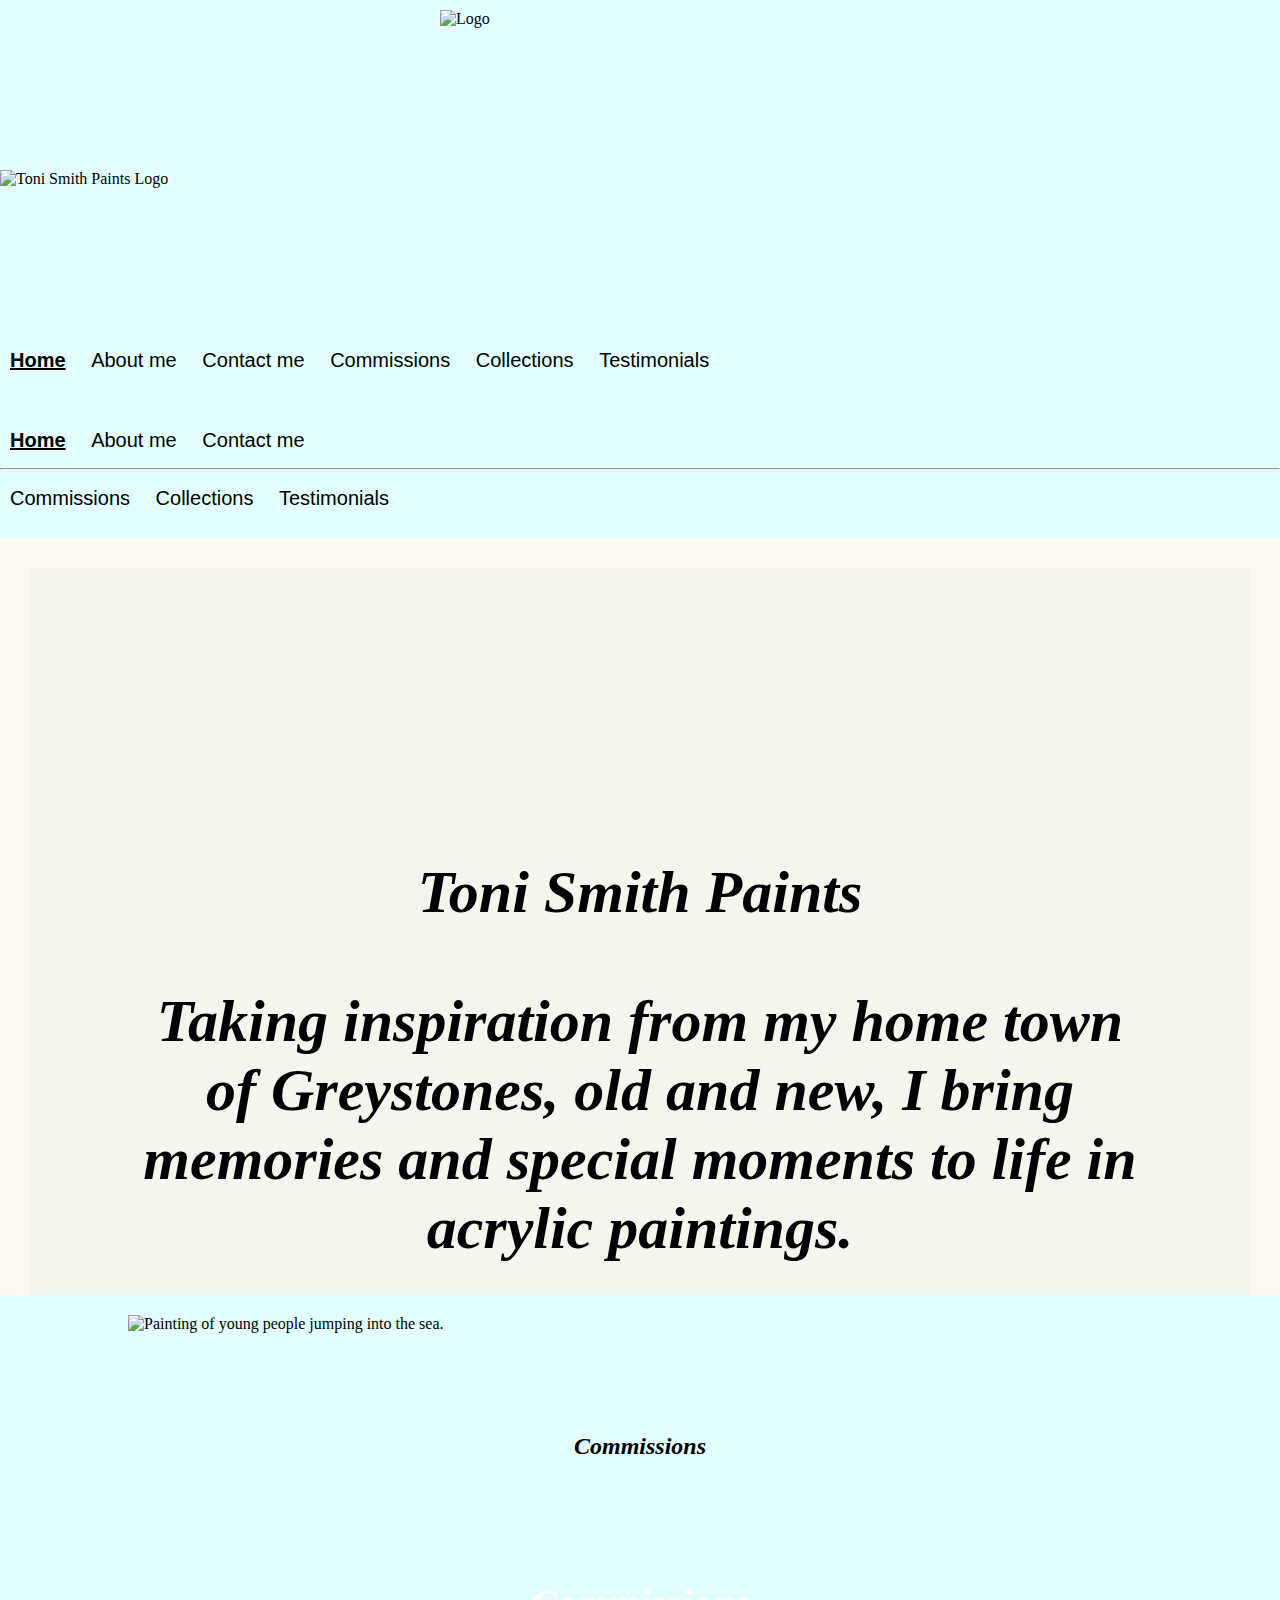
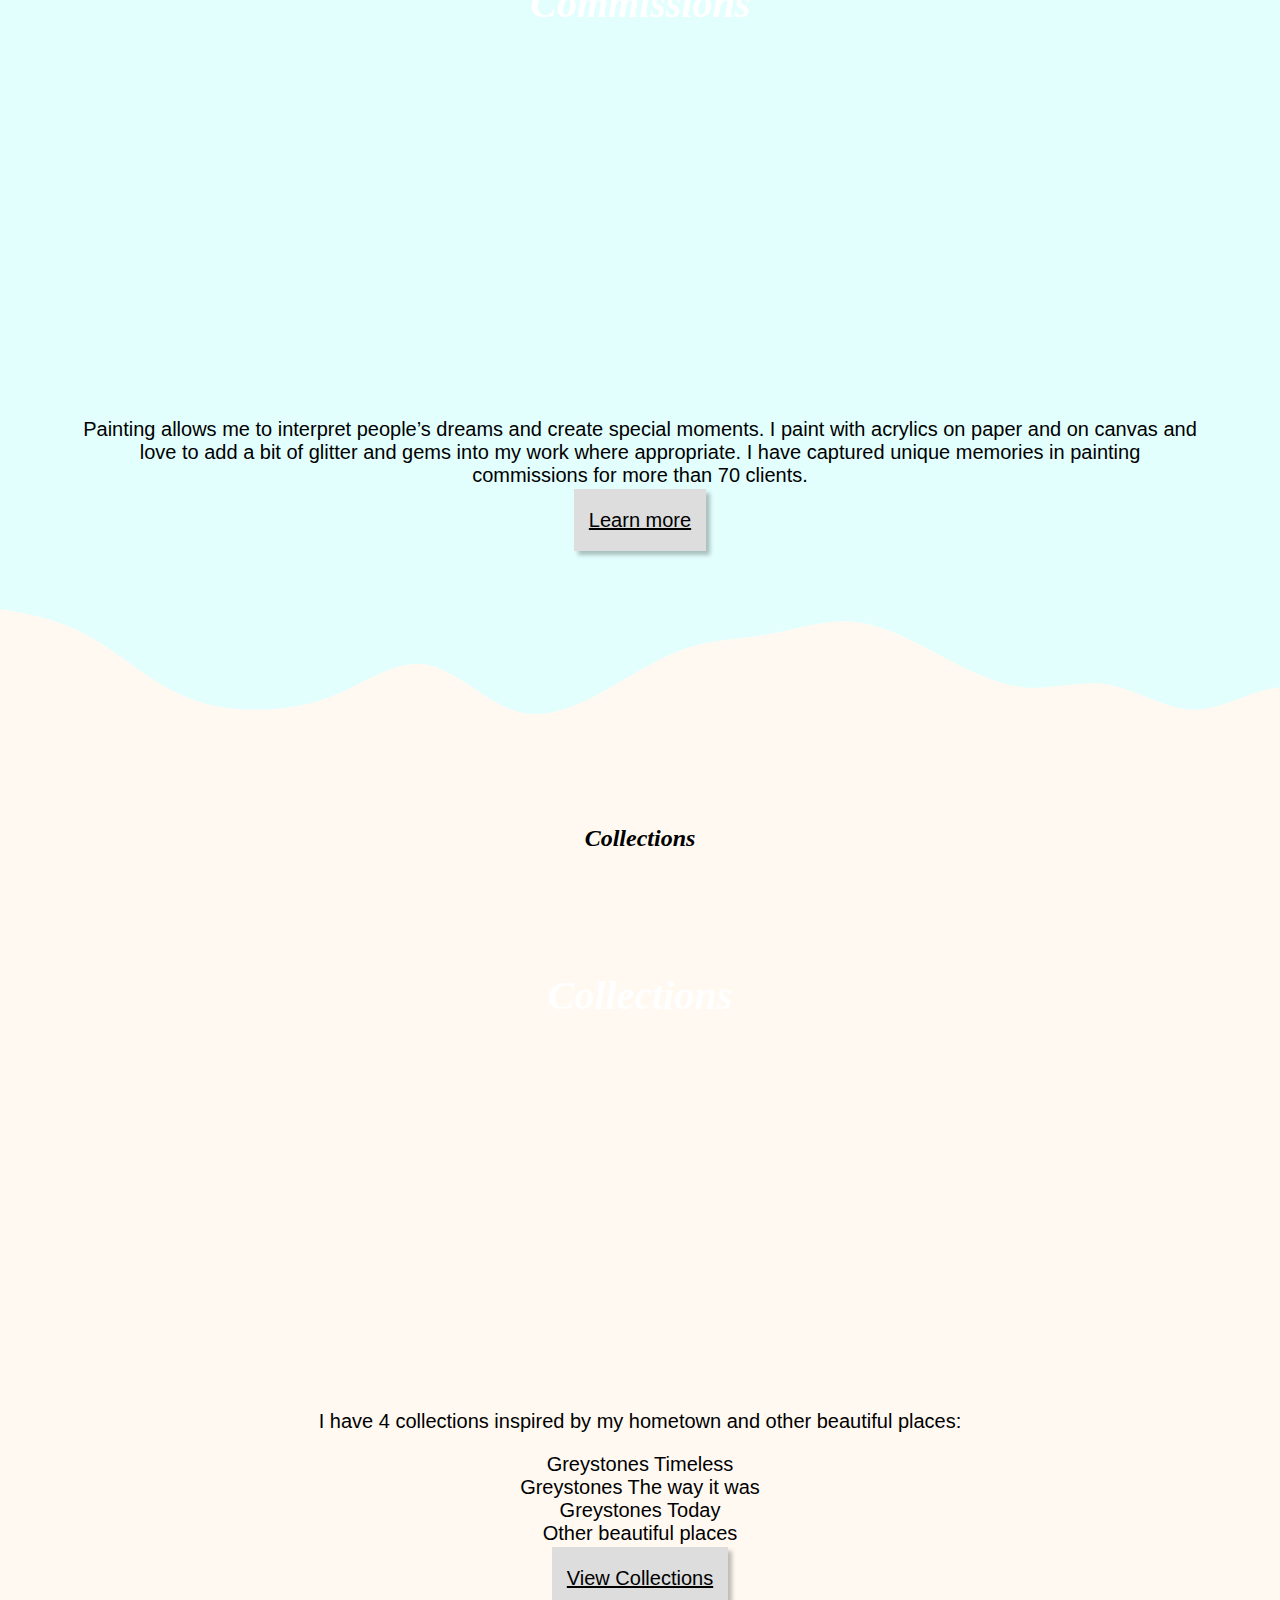
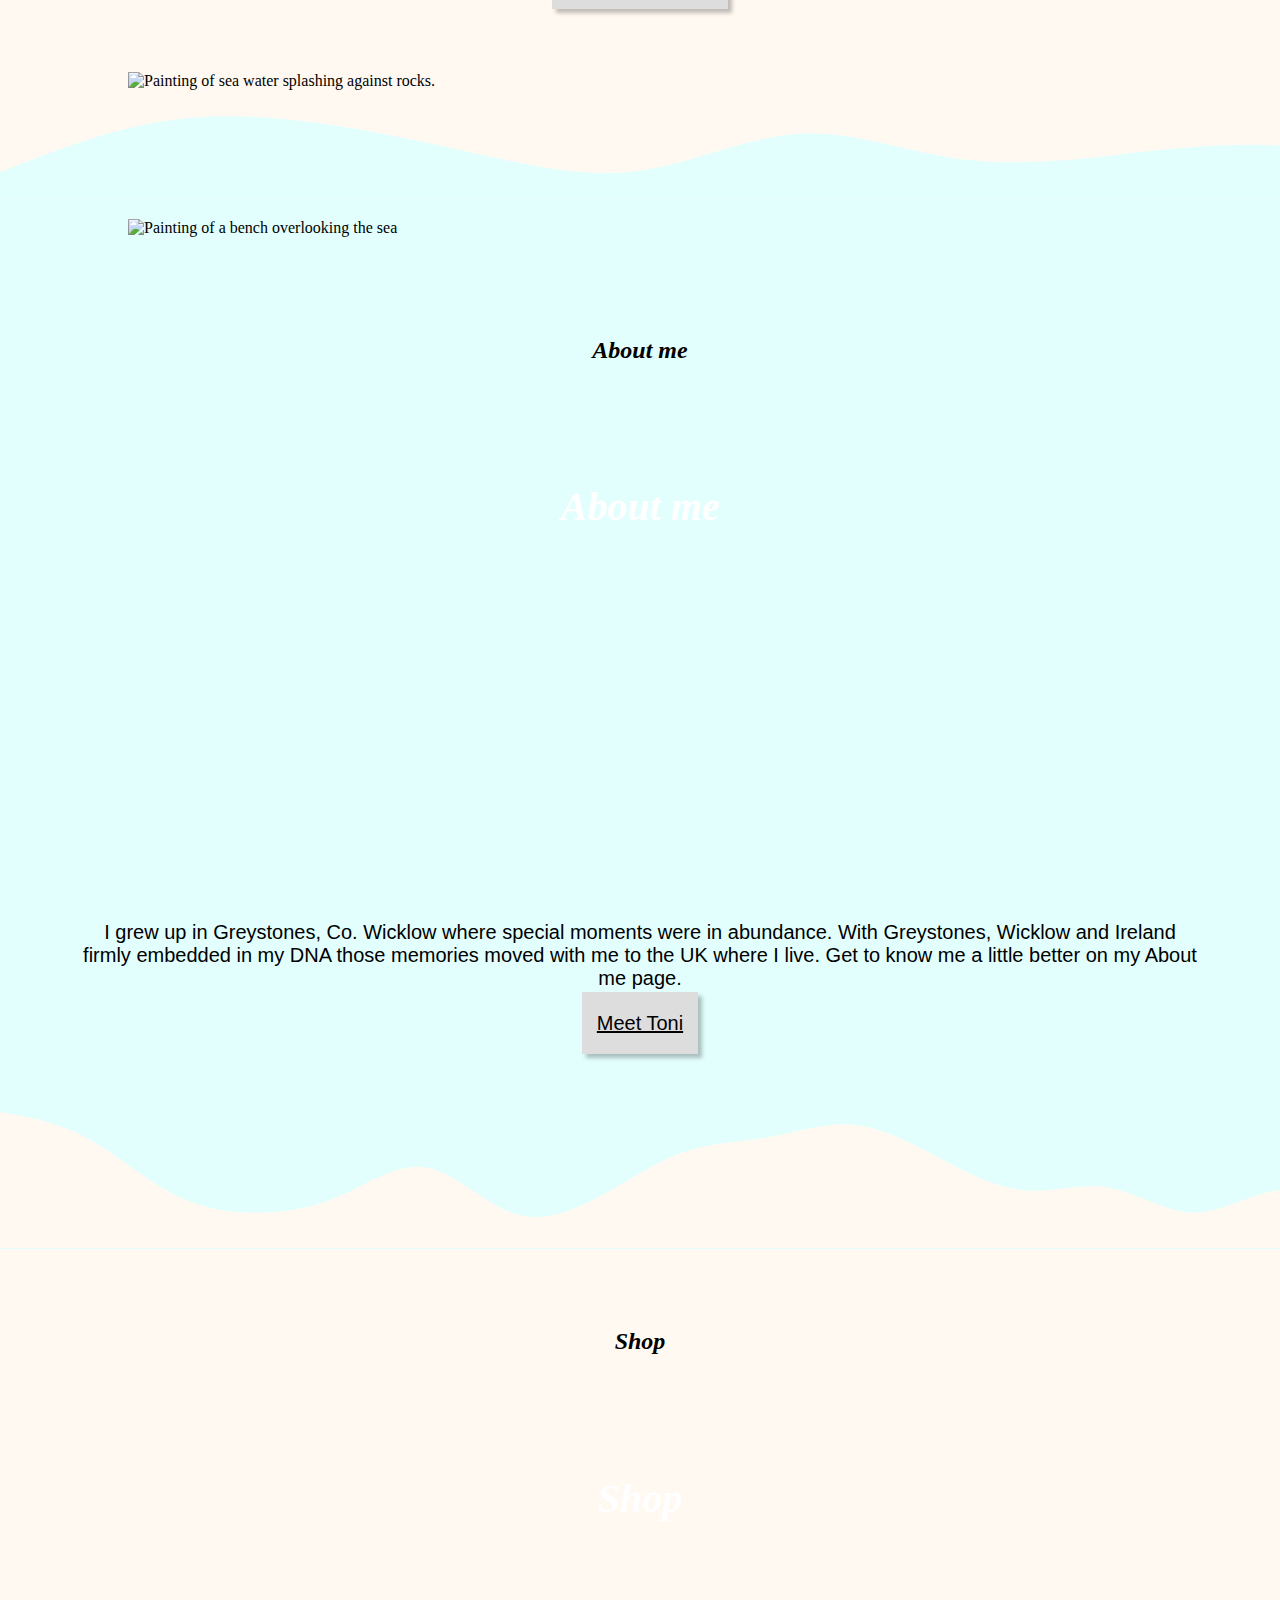
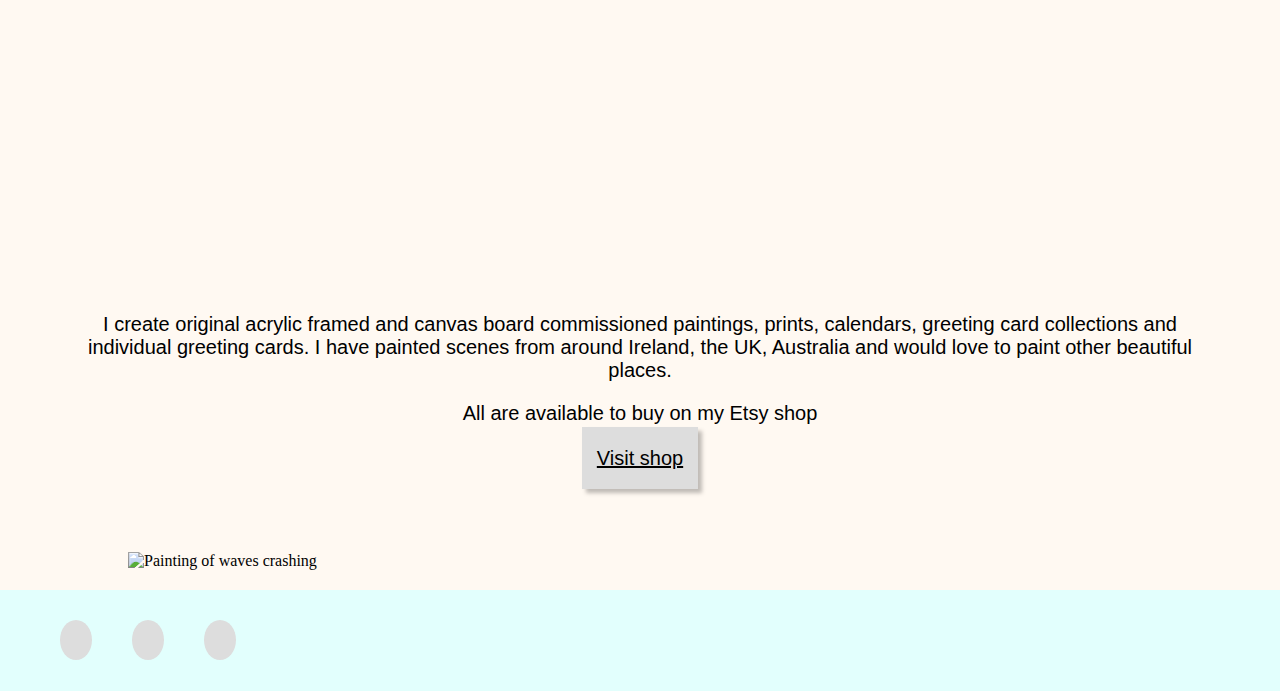
==== commit 5c681f41: "Extended hero text background colour" ====
--- a/index.html
+++ b/index.html
@@ -71,12 +71,13 @@
         </div>
    </div> 
 
+
 <div class="container-fluid">
 <div class="curvedPrimary">
     <div class="container">
     <div class="row">
         <div class="col-md-6 d-none d-md-block">
-            <img src="https://s3.amazonaws.com/shecodesio-production/uploads/files/000/006/641/original/Rush_to_the_Raft__Greystones_Mens_2.png?1617723126"
+            <img src="https://s3.amazonaws.com/shecodesio-production/uploads/files/000/008/566/original/Rush_to_the_Raft__Greystones_Mens.jpg?1620213788"
                 class="img-fluid homeImage" alt="Painting of young people jumping into the sea." />
         </div>
         <div class="col-md-6 homeText">
@@ -122,7 +123,7 @@
         
         </div>
         <div class="col-md-6 d-none d-md-block">
-            <img src="https://s3.amazonaws.com/shecodesio-production/uploads/files/000/006/642/original/The_sound_of_Silence_at_Greystones_seafront_1.png?1617723308"
+            <img src="https://s3.amazonaws.com/shecodesio-production/uploads/files/000/008/570/original/The_sound_of_Silence_at_Greystones_seafront-min.jpg?1620214271"
                 class="img-fluid homeImage" alt="Painting of sea water splashing against rocks." />
         </div>
     </div>
@@ -141,7 +142,7 @@
     <div class="container">
     <div class="row">
         <div class="col-md-6 d-none d-md-block" >
-            <img src="https://s3.amazonaws.com/shecodesio-production/uploads/files/000/006/636/original/About_me_link_with_image.png?1617716027"
+            <img src="https://s3.amazonaws.com/shecodesio-production/uploads/files/000/008/567/original/Time_to_think_Greystones_Seafront_2004-min.jpg?1620213846"
                 class="img-fluid homeImage" alt="Painting of a bench overlooking the sea" />
         </div>
         <div class="col-md-6 homeText">
@@ -198,7 +199,7 @@
            
         </div>
         <div class="col-md-6 d-none d-md-block">
-            <img src="https://s3.amazonaws.com/shecodesio-production/uploads/files/000/006/643/original/When_we_were_young_Greystones_Mens_in_2006_1.png?1617723423"
+            <img src="https://s3.amazonaws.com/shecodesio-production/uploads/files/000/008/568/original/When_we_were_young_Greystones_Mens_in_2006-min.jpg?1620213957"
                 class="img-fluid homeImage" alt="Painting of waves crashing" />
         </div>
     
--- a/styles/styles.css
+++ b/styles/styles.css
@@ -119,6 +119,10 @@
   font-style: italic;
   font-size: 40px;
 }
+
+.card-blue {
+  background-color: var(--fourth-color);
+}
 .review {
   margin-top: 20px;
 }
@@ -126,7 +130,7 @@
 .review p,
 .review em,
 .review strong {
-  font-size: 15px;
+  font-size: 20px;
   padding: 0 50px;
 }
 .reviewImg img {
@@ -139,7 +143,7 @@
 }
 
 .contact-box {
-  border-style: dashed;
+  border: 3px dashed black;
   border-radius: 5px;
   background-color: var(--third-color);
   padding: 30px 200px;
@@ -159,7 +163,7 @@
 
 .toniImg img {
   border-radius: 50%;
-  border-style: dashed;
+  border: 3px dashed black;
   height: 200px;
   width: 200px;
   padding: 0;
@@ -233,21 +237,22 @@
 }
 
 .hero {
-  background-image: url("https://s3.amazonaws.com/shecodesio-production/uploads/files/000/008/122/original/Stormy_day_at_greystones_cove-min.jpg?1619688694");
+  background-image: url("https://s3.amazonaws.com/shecodesio-production/uploads/files/000/008/571/original/Stormy_day_at_greystones_cove-min_%281%29.jpg?1620214449");
   height: 697px;
   text-align: center;
   background-repeat: no-repeat !important;
   background-size: cover !important;
   background-position: center !important;
-  padding: 230px 100px;
+  /* padding: 230px 100px; */
   margin: 30px;
 }
 
 .hero-text {
-  padding: 10px 10px;
+  padding: 250px 100px;
   text-align: center;
   background-color: rgba(229, 243, 230, 0.5);
   font-size: 40px;
+  height: 697px;
 }
 
 .hero-text h1 {
@@ -318,7 +323,7 @@
   max-width: 450px;
   max-height: 550px;
   box-shadow: 4px 4px 4px rgba(0, 0, 0, 0.25);
-  border-style: dashed;
+  border: 3px dashed black;
 }
 
 input[type="text"],
@@ -516,6 +521,7 @@
   p {
     font-size: 10px !important;
     text-align: center;
+    padding: 5px !important;
   }
 
   li {
@@ -523,7 +529,7 @@
   }
 
   .hero {
-    height: 200px;
+    height: 300px;
     background: none;
     background-color: var(--third-color);
     padding: 20px 5px;
@@ -536,7 +542,6 @@
   .comText p {
     text-align: center;
     padding: 10px 10px;
-    text-align: center;
   }
 
   .greyButton {
@@ -551,7 +556,7 @@
     line-height: 15px;
     margin: auto;
   }
-  .homeText {
+  .fdashText {
     padding: 10px 30px;
     margin: 0px;
     text-align: center;
@@ -569,12 +574,19 @@
   nav {
     margin: auto;
     padding: 0;
+    text-align: center;
   }
   .toniImg img {
     border-radius: 50%;
     border-style: dashed;
-    height: 100px;
-    width: 100px;
+    height: 50px;
+    width: 50px;
     padding: 0;
   }
-}
+  em,
+  strong {
+    font-size: 10px !important;
+    text-align: center !important;
+    display: block;
+  }
+}
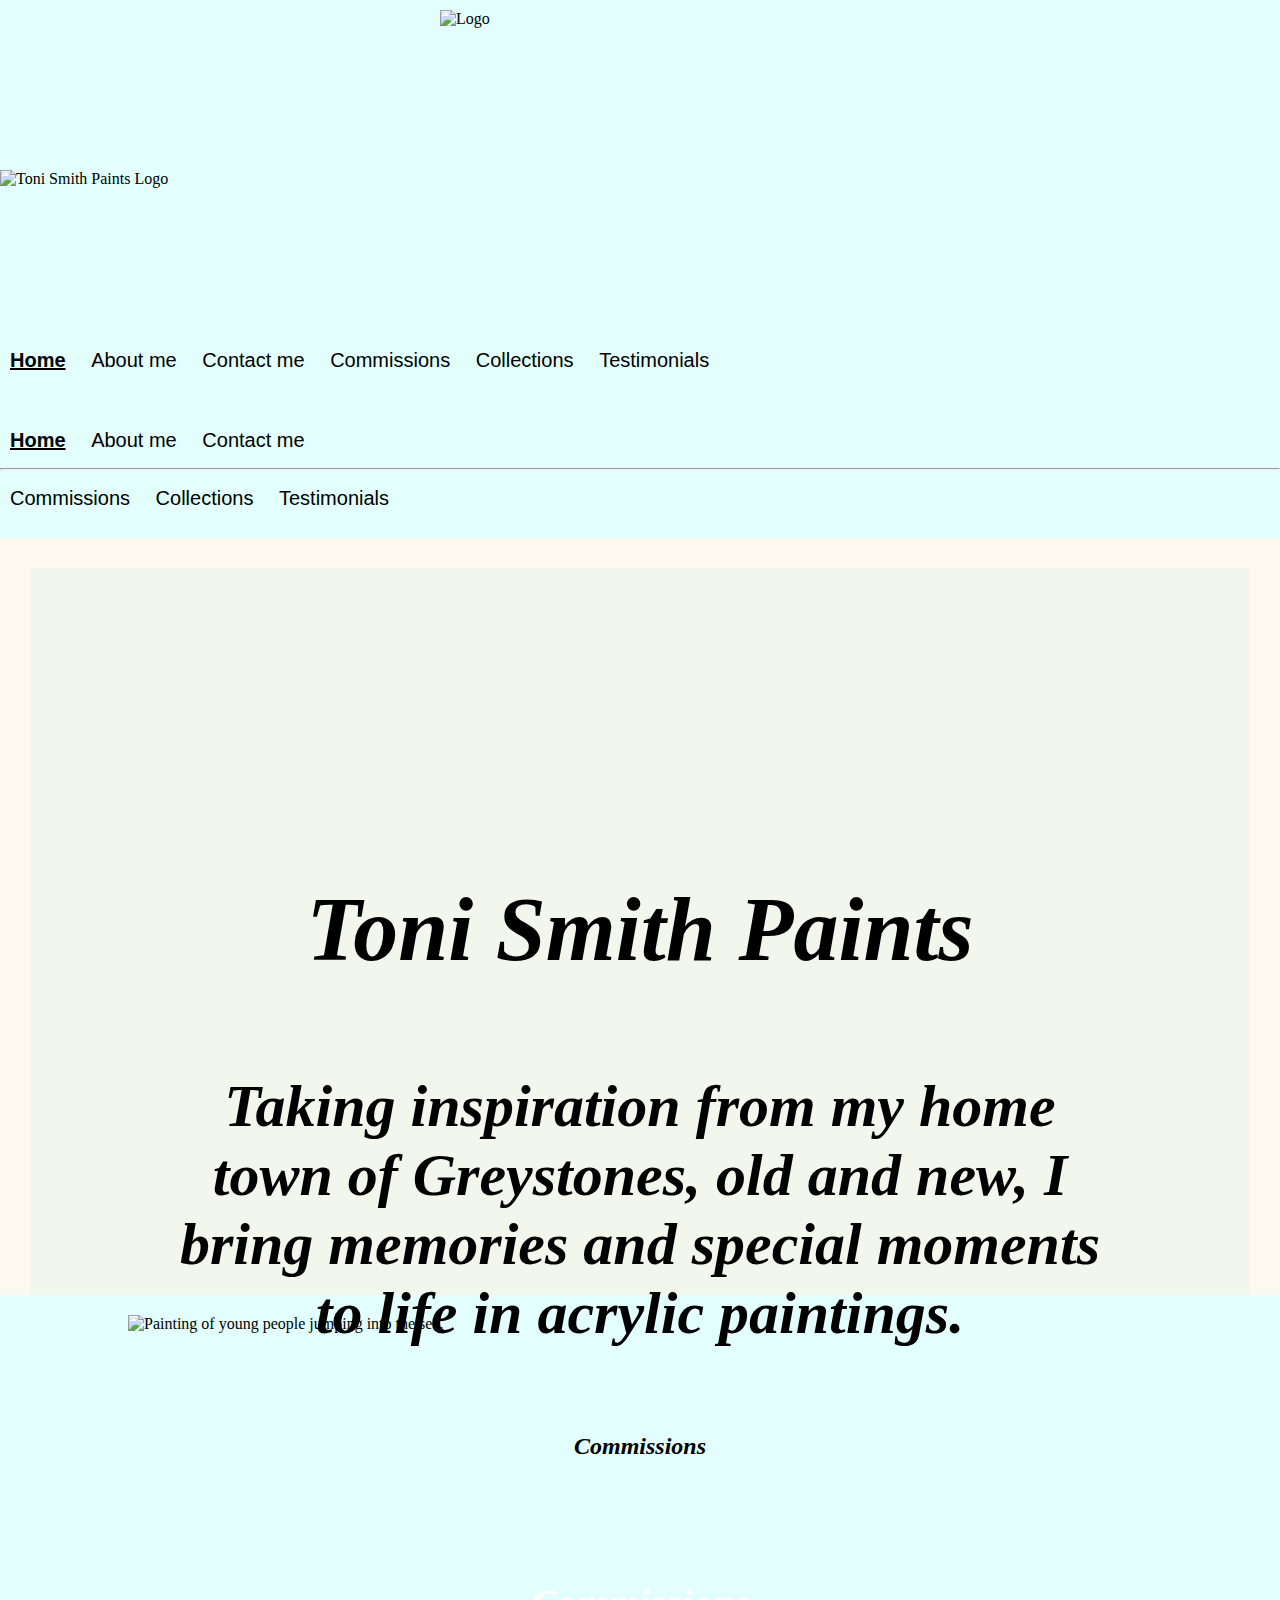
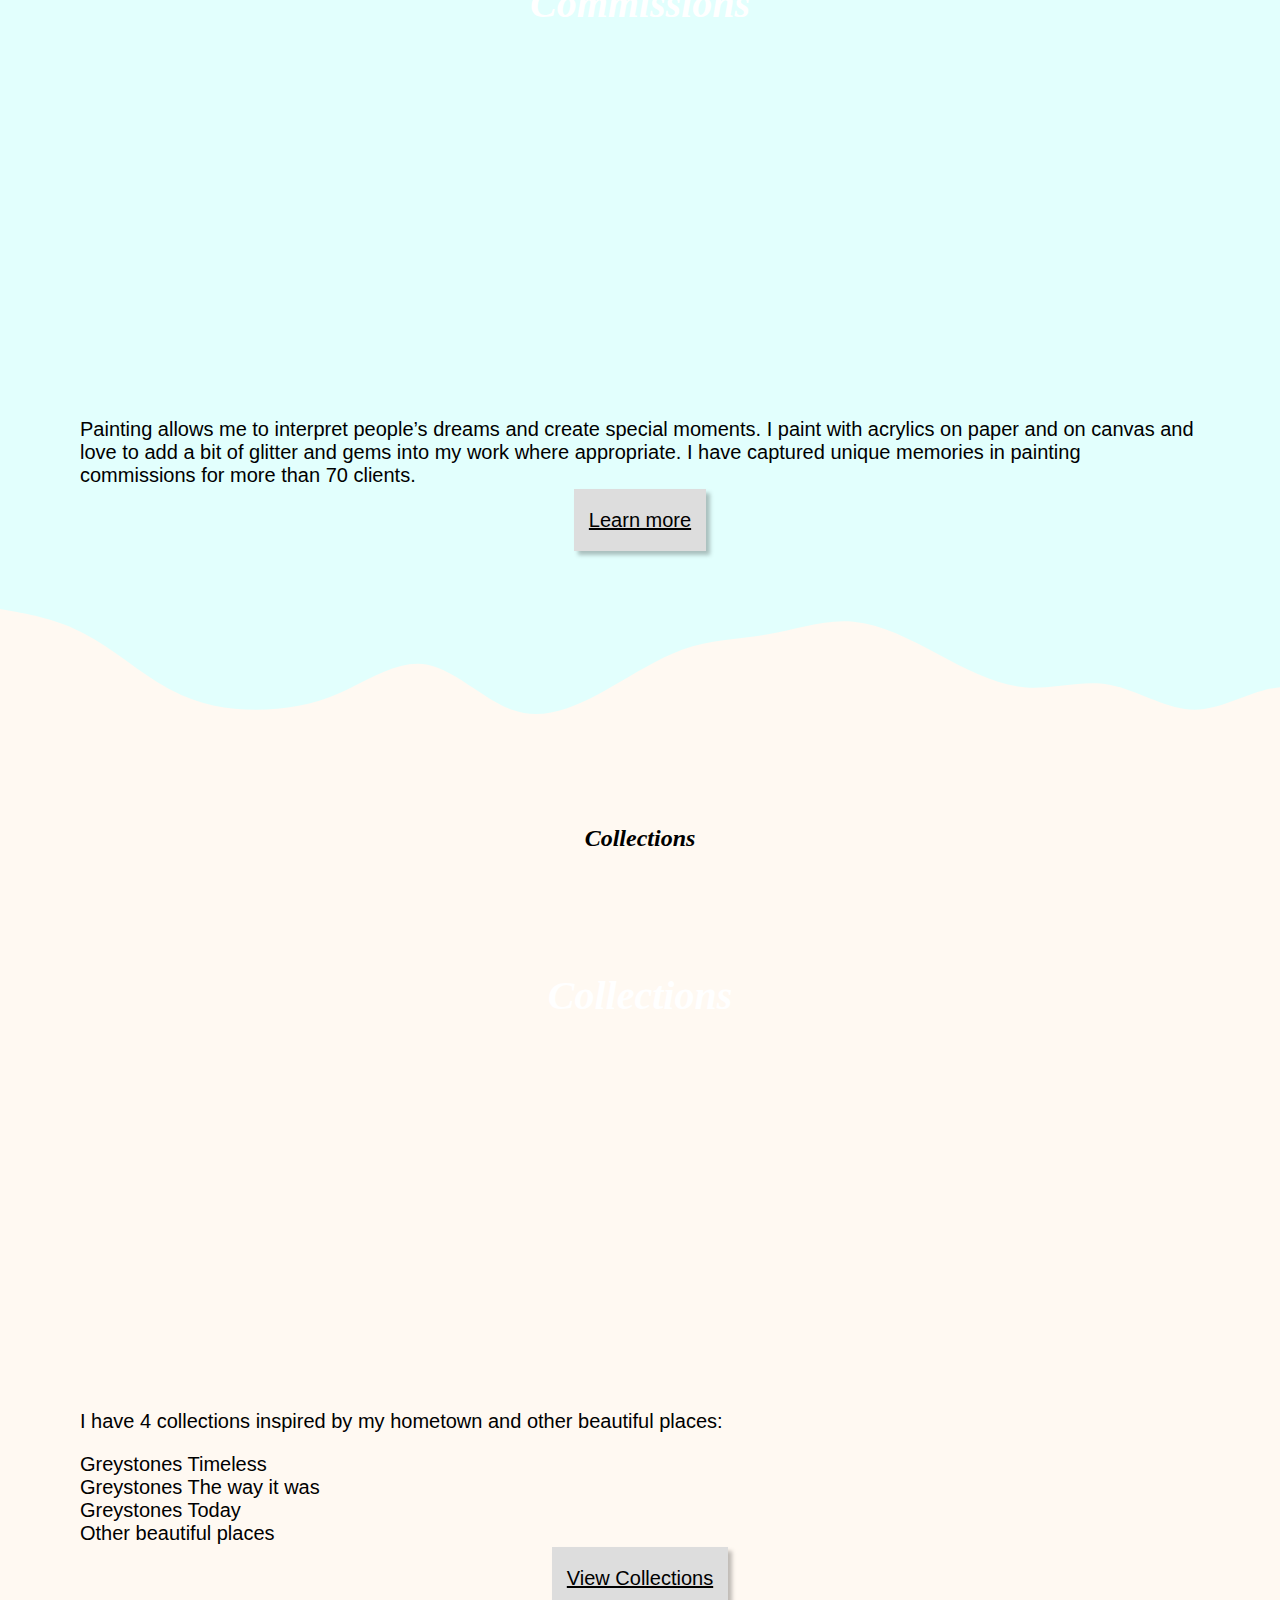
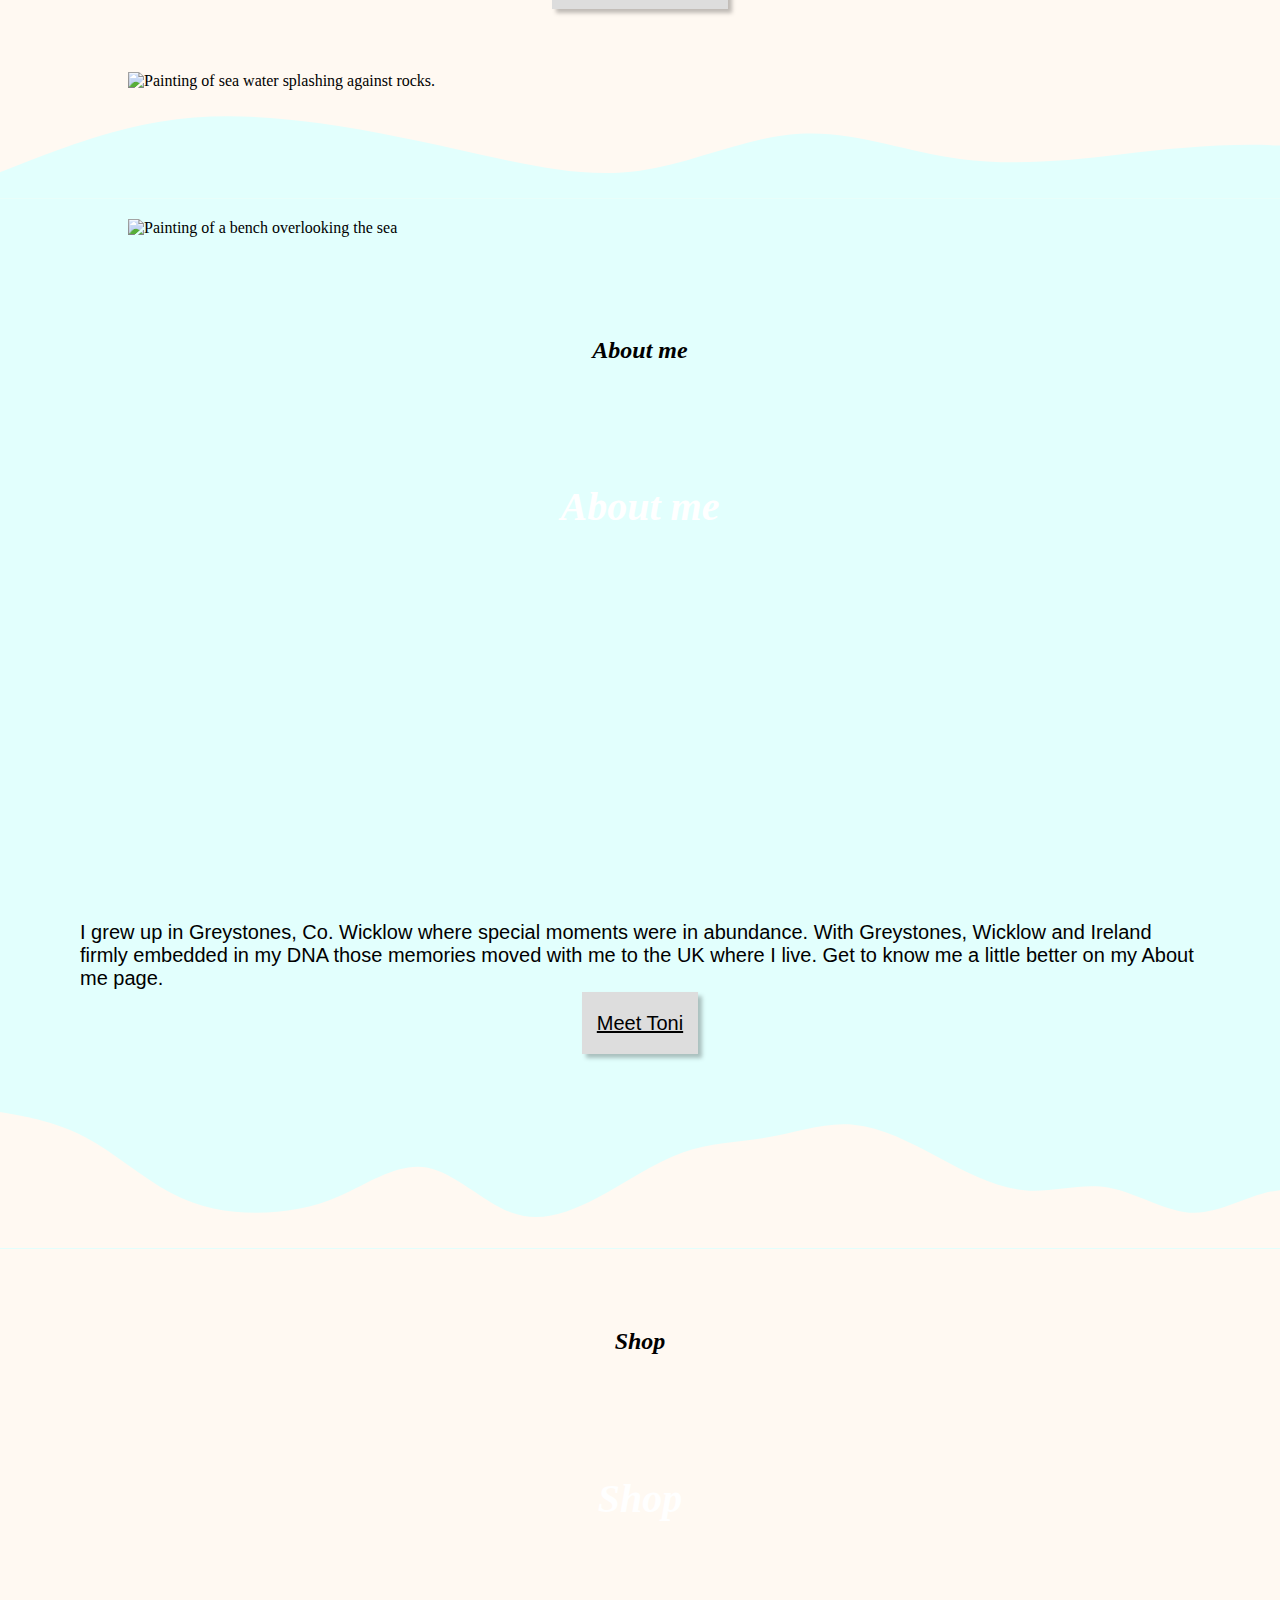
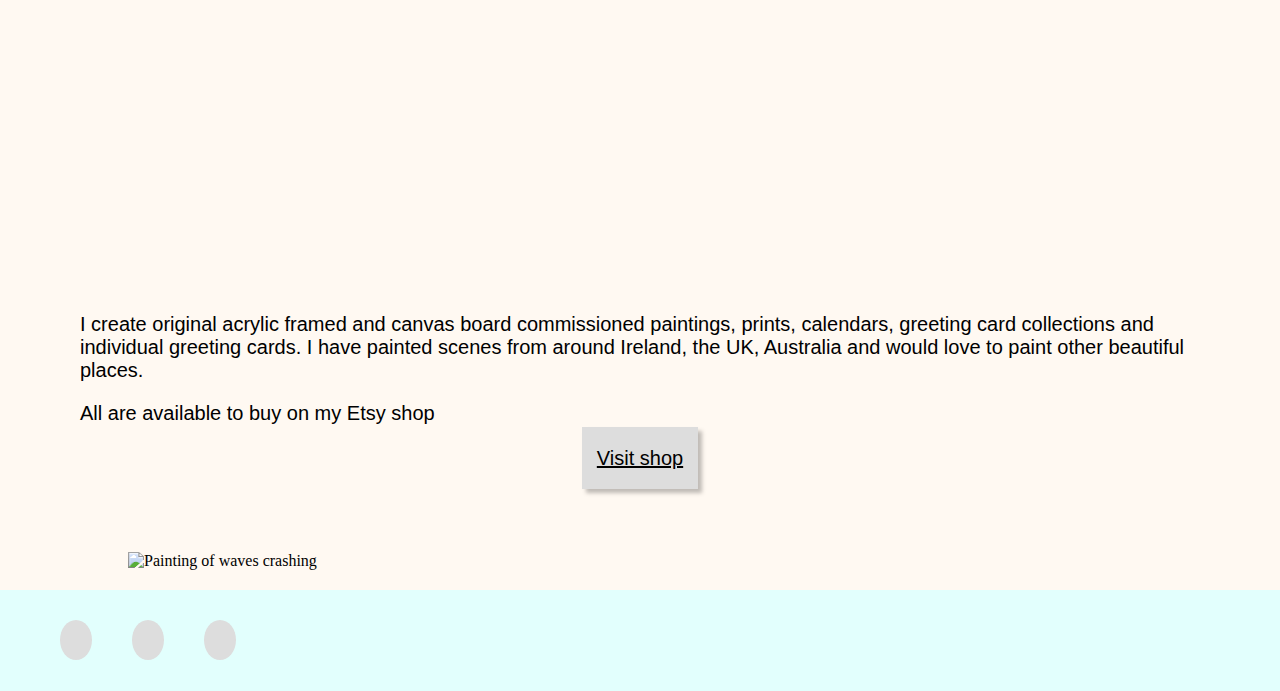
==== commit 1b503dcc: "Added titles to nav bar buttons" ====
--- a/index.html
+++ b/index.html
@@ -4,6 +4,7 @@
     <meta charset="UTF-8">
     <meta http-equiv="X-UA-Compatible" content="IE=edge">
     <meta name="viewport" content="width=device-width, initial-scale=1.0">
+    <meta name="description" content="Toni Smith is an artist who paints acrylic seascapes and landscapes.">
     <title>Toni Smith Paints homepage</title>
 
 <link href="https://cdn.jsdelivr.net/npm/bootstrap@5.0.0-beta2/dist/css/bootstrap.min.css" rel="stylesheet"
@@ -26,33 +27,35 @@
     <img src="https://s3.amazonaws.com/shecodesio-production/uploads/files/000/006/644/original/Tonilogo.png?1617724508"
         class="logo-small logo d-block d-md-none" alt="Toni Smith Paints Logo " />
        
+      
         <div class="d-none d-md-block">
-        <nav class="d-flex justify-content-center">
+            <nav class="d-flex justify-content-center">
         
             <ul>
                 <li class="active"><a href="/">Home</a></li>
-                <li><a href="/aboutme.html">About me </a></li>
-                <li><a href="/contactme.html">Contact me</a></li>
-                <li><a href="/commissions.html">Commissions</a></li>
-                <li><a href="/collections.html">Collections</a></li>
-                <li><a href="/testimonials.html">Testimonials</a></li>
+                <li><a href="/aboutme.html" title="Homepage">About me </a></li>
+                <li><a href="/contactme.html" title="Contact me">Contact me</a></li>
+                <li><a href="/commissions.html" title="Commissions">Commissions</a></li>
+                <li><a href="/collections.html" title="Collections">Collections</a></li>
+                <li><a href="/testimonials.html" title="Testimonials">Testimonials</a></li>
             </ul>
         </nav>
         </div>
+       
         <nav class="d-flex d-block d-md-none">
         <div>
             <ul>
-                <li class="active"><a href="/">Home</a></li>
-                <li><a href="/aboutme.html">About me </a></li>
-                <li><a href="/contactme.html">Contact me</a></li>
+                <li class="active"><a href="/" title="Homepage">Home</a></li>
+                <li><a href="/aboutme.html" title="About me">About me </a></li>
+                <li><a href="/contactme.html" title="Contact me">Contact me</a></li>
             </ul>
         
         <hr>
         
             <ul>
-                <li><a href="/commissions.html">Commissions</a></li>
-                <li><a href="/collections.html">Collections</a></li>
-                <li><a href="/testimonials.html">Testimonials</a></li>
+                <li><a href="/commissions.html" title="Commissions">Commissions</a></li>
+                <li><a href="/collections.html" title="Collections">Collections</a></li>
+                <li><a href="/testimonials.html" title="Testimonials">Testimonials</a></li>
             </ul>
         </nav>
     
--- a/styles/styles.css
+++ b/styles/styles.css
@@ -52,6 +52,7 @@
 p {
   font-size: 20px;
   font-family: var(--main-font);
+  text-align: left;
 }
 em,
 strong {
@@ -68,6 +69,7 @@
   margin: 0 !important;
   padding: 0 !important;
   font-size: 20px;
+  text-align: left;
 }
 
 path {
@@ -183,15 +185,12 @@
 .commProcess p {
   font-size: 15px;
   margin: 10px 20px;
-  text-align: center;
+  text-align: left;
 }
 
 .commProcess i {
   display: block;
-  text-align: center;
-}
-.commProcess p {
-  text-align: center;
+  text-align: left;
 }
 
 .smallTitleAbout,
@@ -232,7 +231,7 @@
 }
 
 .comText p {
-  text-align: center;
+  text-align: left;
   padding: 10px 150px;
 }
 
@@ -256,11 +255,11 @@
 }
 
 .hero-text h1 {
-  font-size: 60px;
+  font-size: 90px;
 }
 
 .hero-text h2 {
-  padding: 10px;
+  padding: 30px;
 }
 
 .logo {
@@ -476,7 +475,7 @@
   background-position: center !important;
 }
 .example {
-  padding-top: 60px;
+  padding-top: 10px;
   background-image: url("https://s3.amazonaws.com/shecodesio-production/uploads/files/000/008/149/original/wave_%287%29_%281%29_1.png?1619710747");
   background-repeat: no-repeat !important;
   background-size: cover !important;
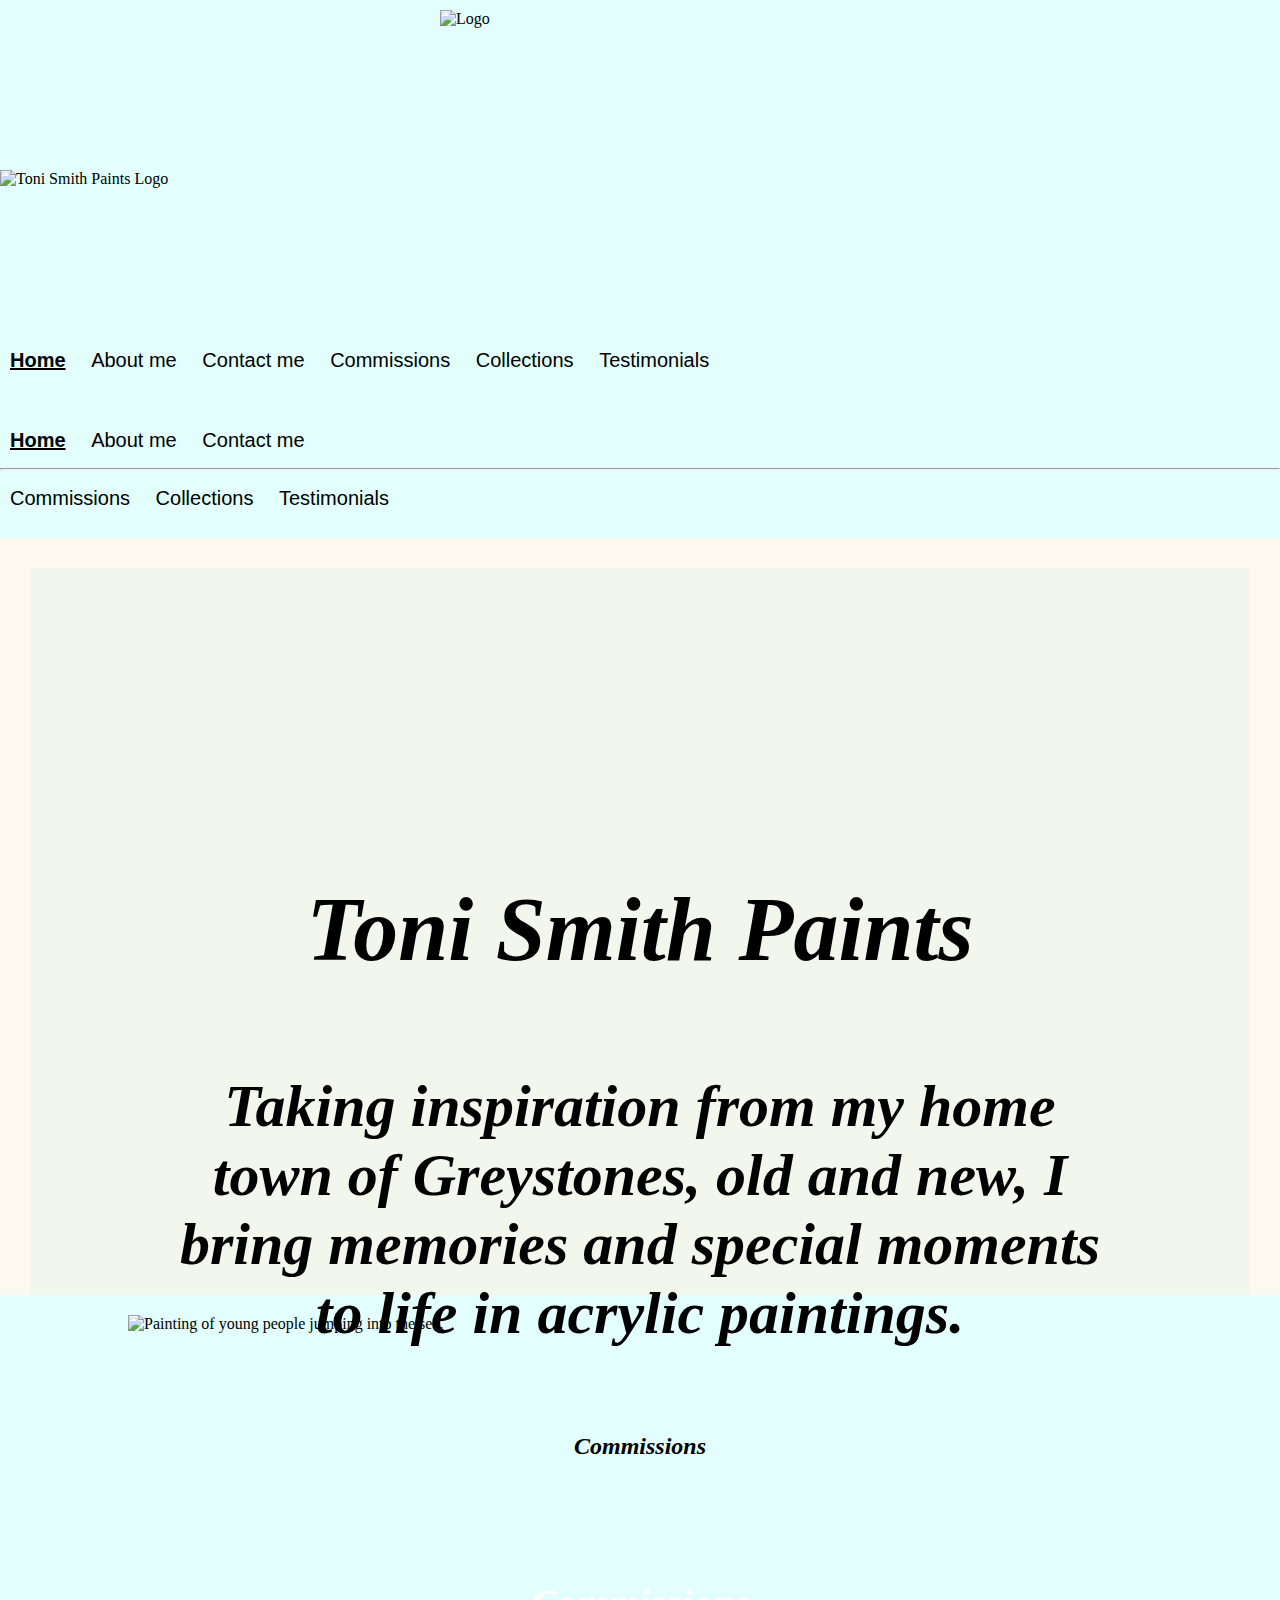
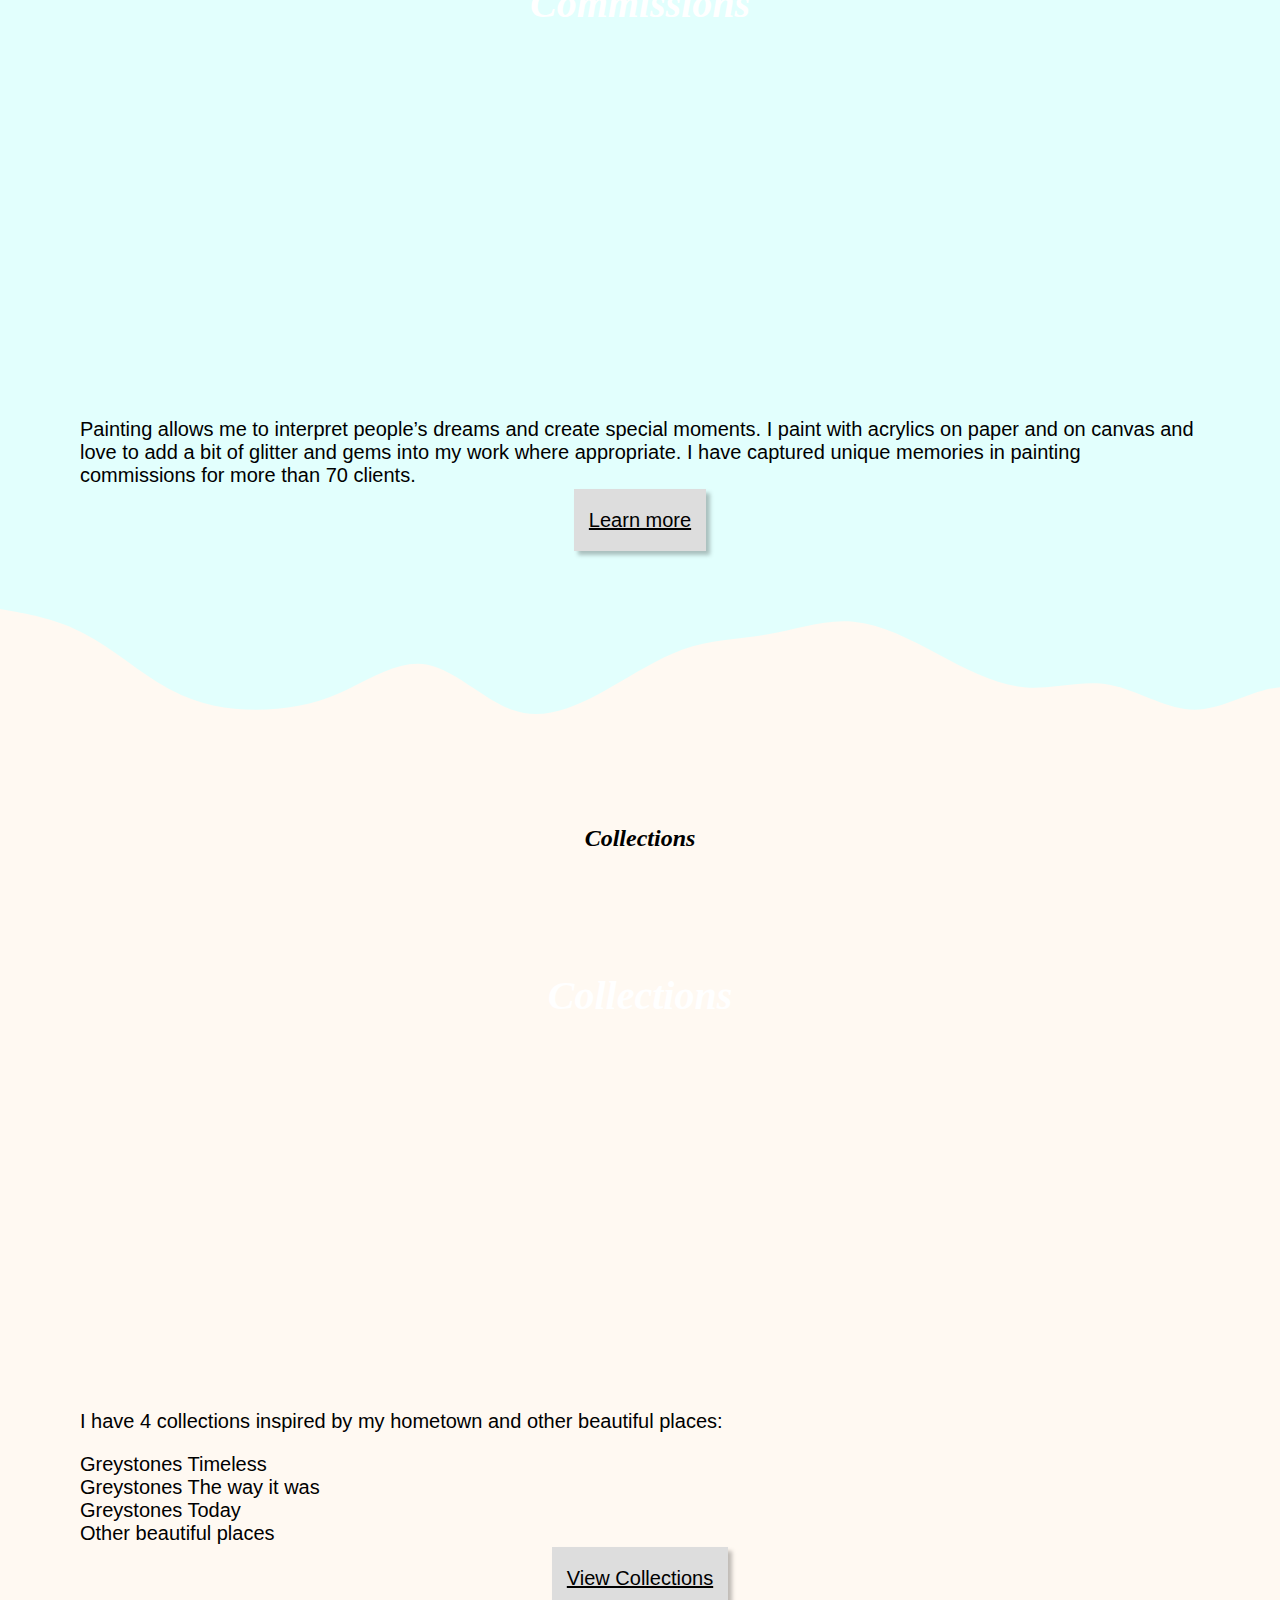
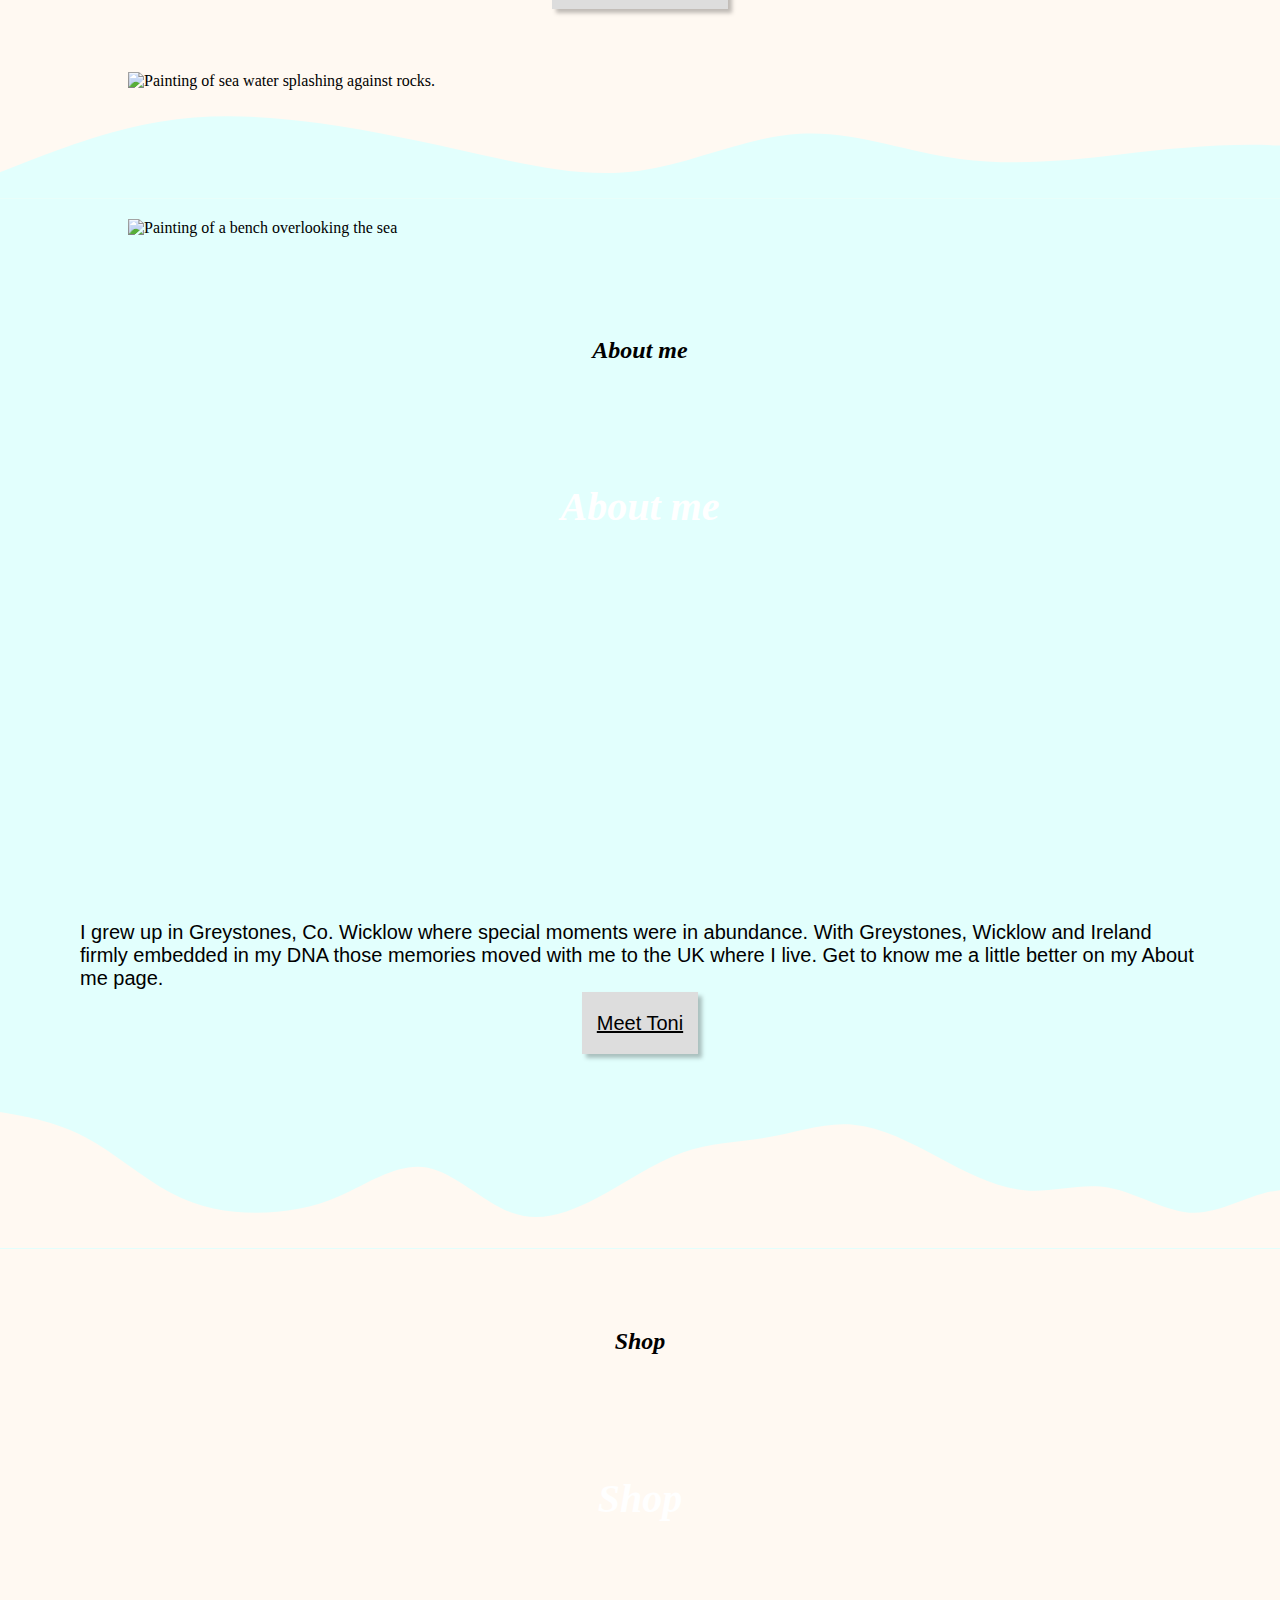
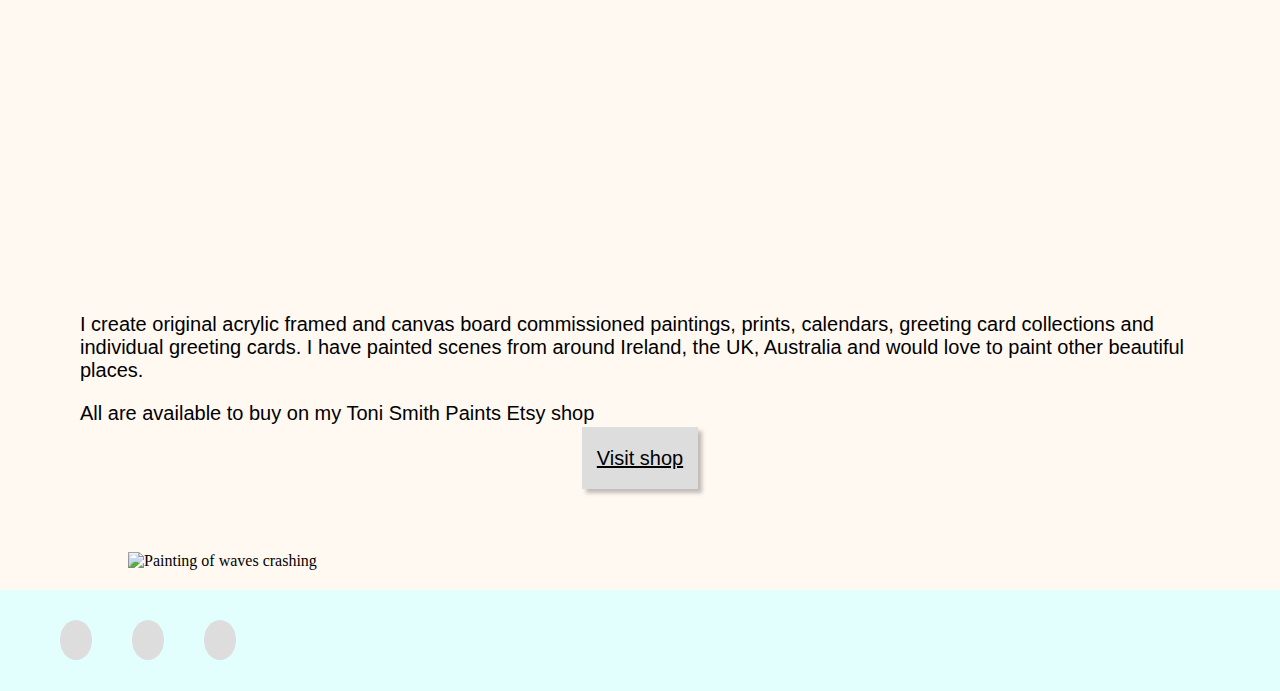
==== commit c42b9d62: "MAde changes based on Seobility" ====
--- a/index.html
+++ b/index.html
@@ -194,7 +194,7 @@
                 other beautiful places.
                 </p>
                 <p>
-                All are available to buy on my Etsy shop
+                All are available to buy on my Toni Smith Paints Etsy shop
 
                 </p>
 
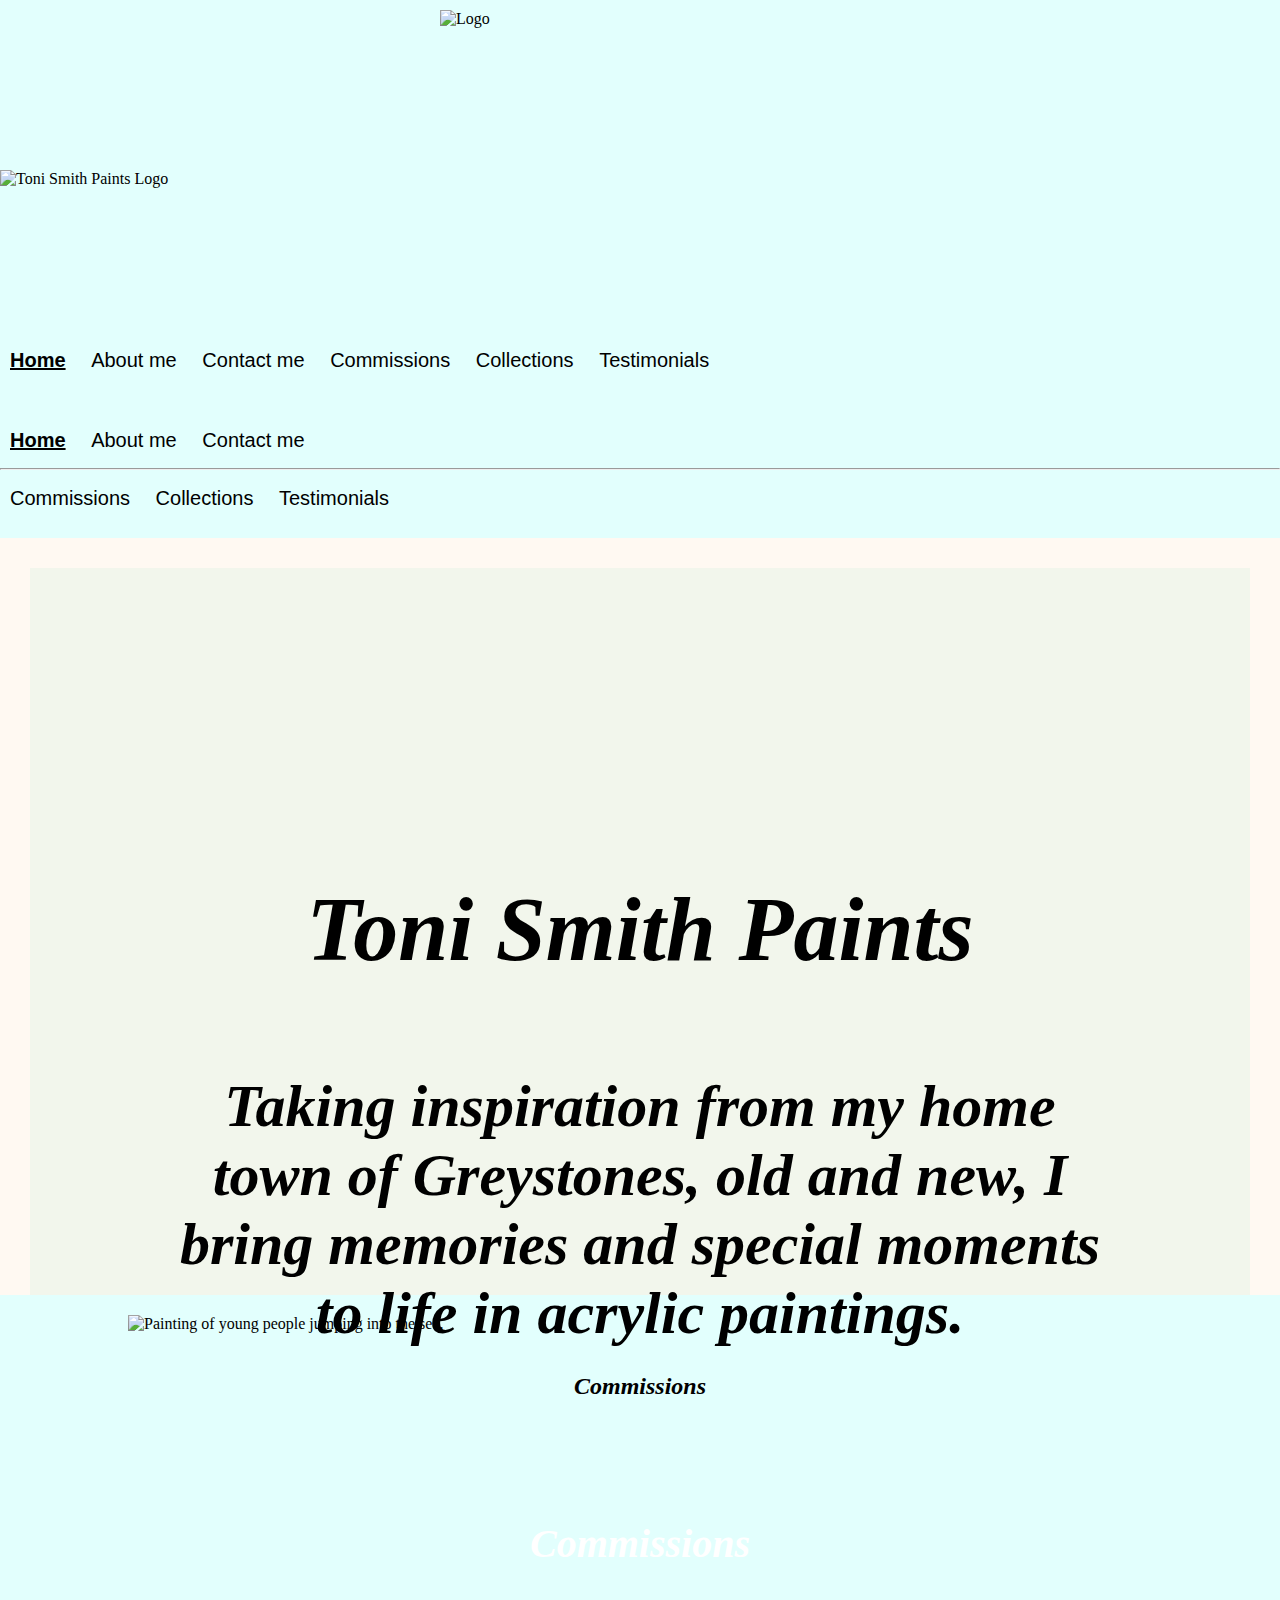
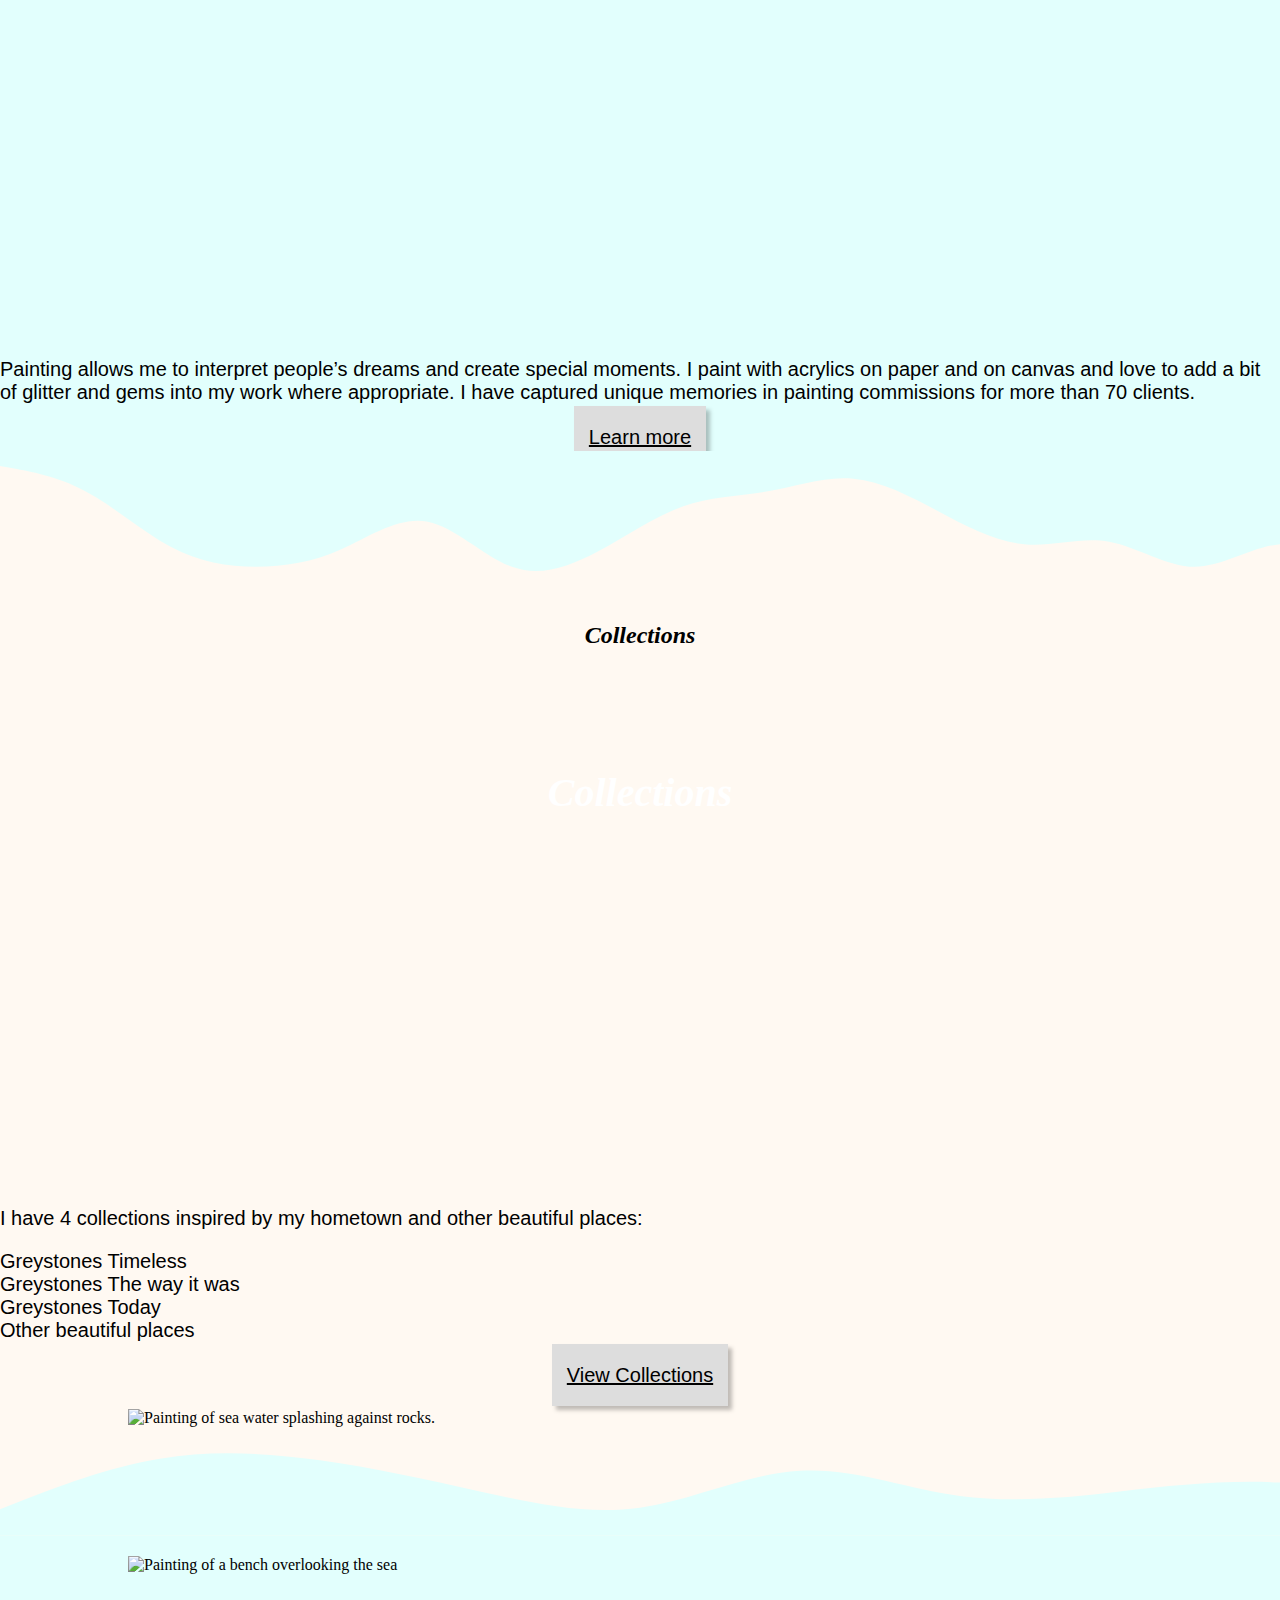
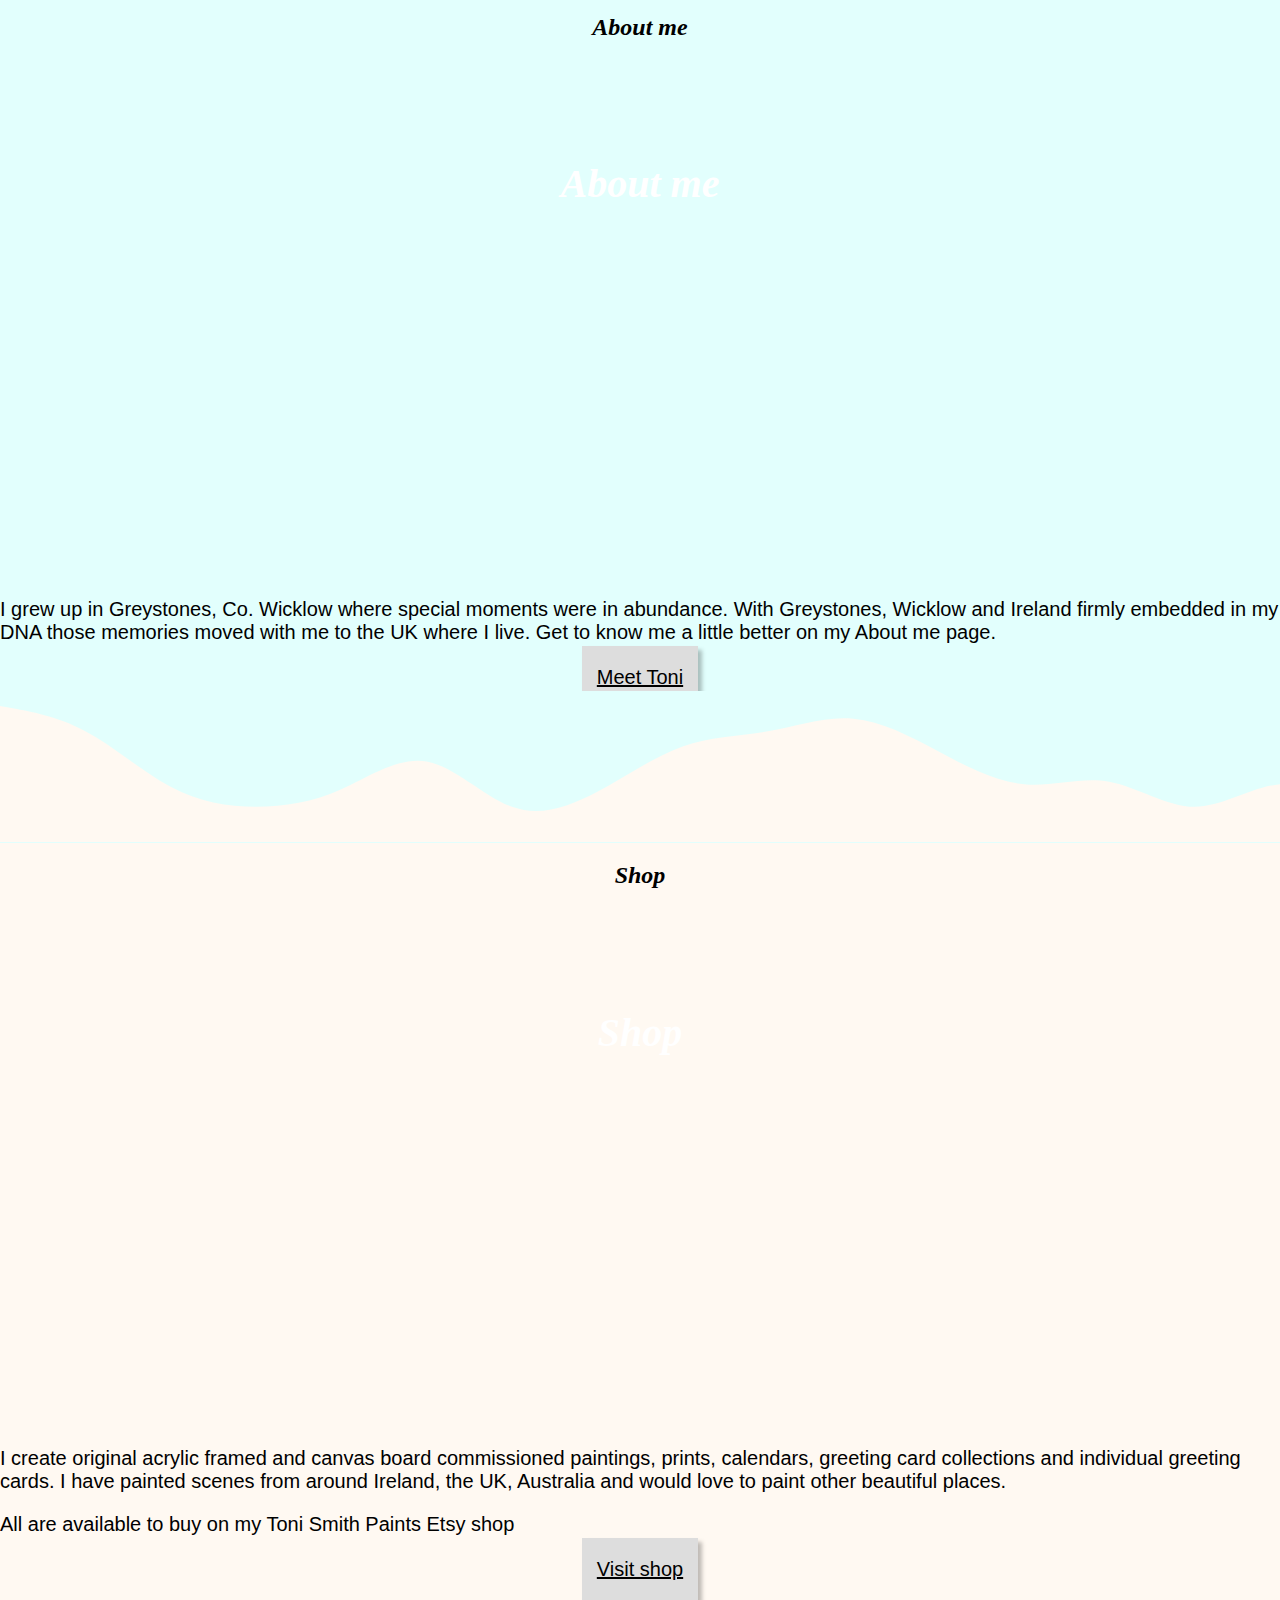
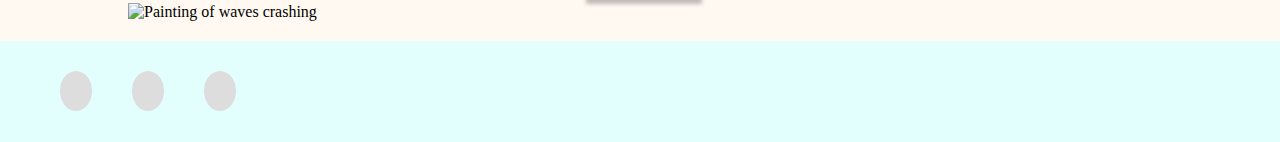
==== commit 54510502: "Centered buttons" ====
--- a/index.html
+++ b/index.html
@@ -93,9 +93,9 @@
                 and love to add a bit of glitter and gems into my work where appropriate. I have captured unique memories in painting
                 commissions for more than 70 clients.
             </p>
-            
+            <div class="homeButton">
                 <a href="/commissions.html" class="btn btn-primary greyButton">Learn more</a>
-       
+    </div>
         </div>
     </div>
     </div>
@@ -120,7 +120,7 @@
                 <li>Other beautiful places</li>
                 </ul>
             </p>
-            <div class="mt-2">
+            <div class="homeButton">
                 <a href="/collections.html" class="btn btn-primary greyButton">View Collections</a>
             </div>
         
@@ -158,8 +158,8 @@
                 
                 Get to know me a little better on my About me page.
             </p>
-            <div class="mt-2">
-                <a href="/aboutme.html" class="btn btn-primary greyButton">Meet Toni</a>
+            <div class="homeButton">
+                <a href="/aboutme.html" class="btn btn-primary greyButton ">Meet Toni</a>
             </div>
             
         </div>
@@ -197,9 +197,9 @@
                 All are available to buy on my Toni Smith Paints Etsy shop
 
                 </p>
-
+                <div class="homeButton">
                 <a href="https://www.etsy.com/shop/ToniSmithPaints" class="btn btn-primary greyButton" target="_blank">Visit shop</a>
-           
+           </div>
         </div>
         <div class="col-md-6 d-none d-md-block">
             <img src="https://s3.amazonaws.com/shecodesio-production/uploads/files/000/008/568/original/When_we_were_young_Greystones_Mens_in_2006-min.jpg?1620213957"
--- a/styles/styles.css
+++ b/styles/styles.css
@@ -120,6 +120,10 @@
   font-family: Basil;
   font-style: italic;
   font-size: 40px;
+}
+
+.homeButton {
+  text-align: center;
 }
 
 .card-blue {
@@ -223,11 +227,6 @@
 
 .smallTitleAbout {
   background-image: url("https://s3.amazonaws.com/shecodesio-production/uploads/files/000/006/636/original/About_me_link_with_image.png?1617716027");
-}
-.homeText {
-  padding: 60px 80px;
-  margin: 0px;
-  text-align: center;
 }
 
 .comText p {
@@ -505,9 +504,10 @@
   h1 {
     font-size: 30px !important;
     text-align: center;
+    padding: 10px 10px !important;
   }
   h3 {
-    font-size: 20px;
+    font-size: 15px;
     text-align: center;
     padding: 0 10px;
   }
@@ -525,6 +525,21 @@
 
   li {
     font-size: 10px;
+    text-align: center;
+  }
+
+  img {
+    padding: 10px 10px;
+    width: 50%;
+    height: auto;
+  }
+
+  .title-background {
+    background: none;
+    background-color: var(--third-color);
+    padding: 20px 5px;
+    align-items: center;
+    height: auto;
   }
 
   .hero {
@@ -537,7 +552,11 @@
 
   .hero-text {
     background-color: transparent;
-  }
+    padding: 10px 10px;
+    height: auto;
+    text-align: center;
+  }
+
   .comText p {
     text-align: center;
     padding: 10px 10px;
@@ -547,13 +566,13 @@
     padding: 10px 5px;
     font-size: 10px;
     line-height: 15px;
-    margin: auto;
+    margin: 10px auto;
   }
   .blackButton {
     padding: 10px 5px;
     font-size: 10px;
     line-height: 15px;
-    margin: auto;
+    margin: 10px auto;
   }
   .fdashText {
     padding: 10px 30px;
@@ -567,13 +586,13 @@
 
   nav li {
     font-size: 10px;
-    text-align: center;
+    text-align: center !important;
   }
 
   nav {
     margin: auto;
     padding: 0;
-    text-align: center;
+    text-align: center !important;
   }
   .toniImg img {
     border-radius: 50%;
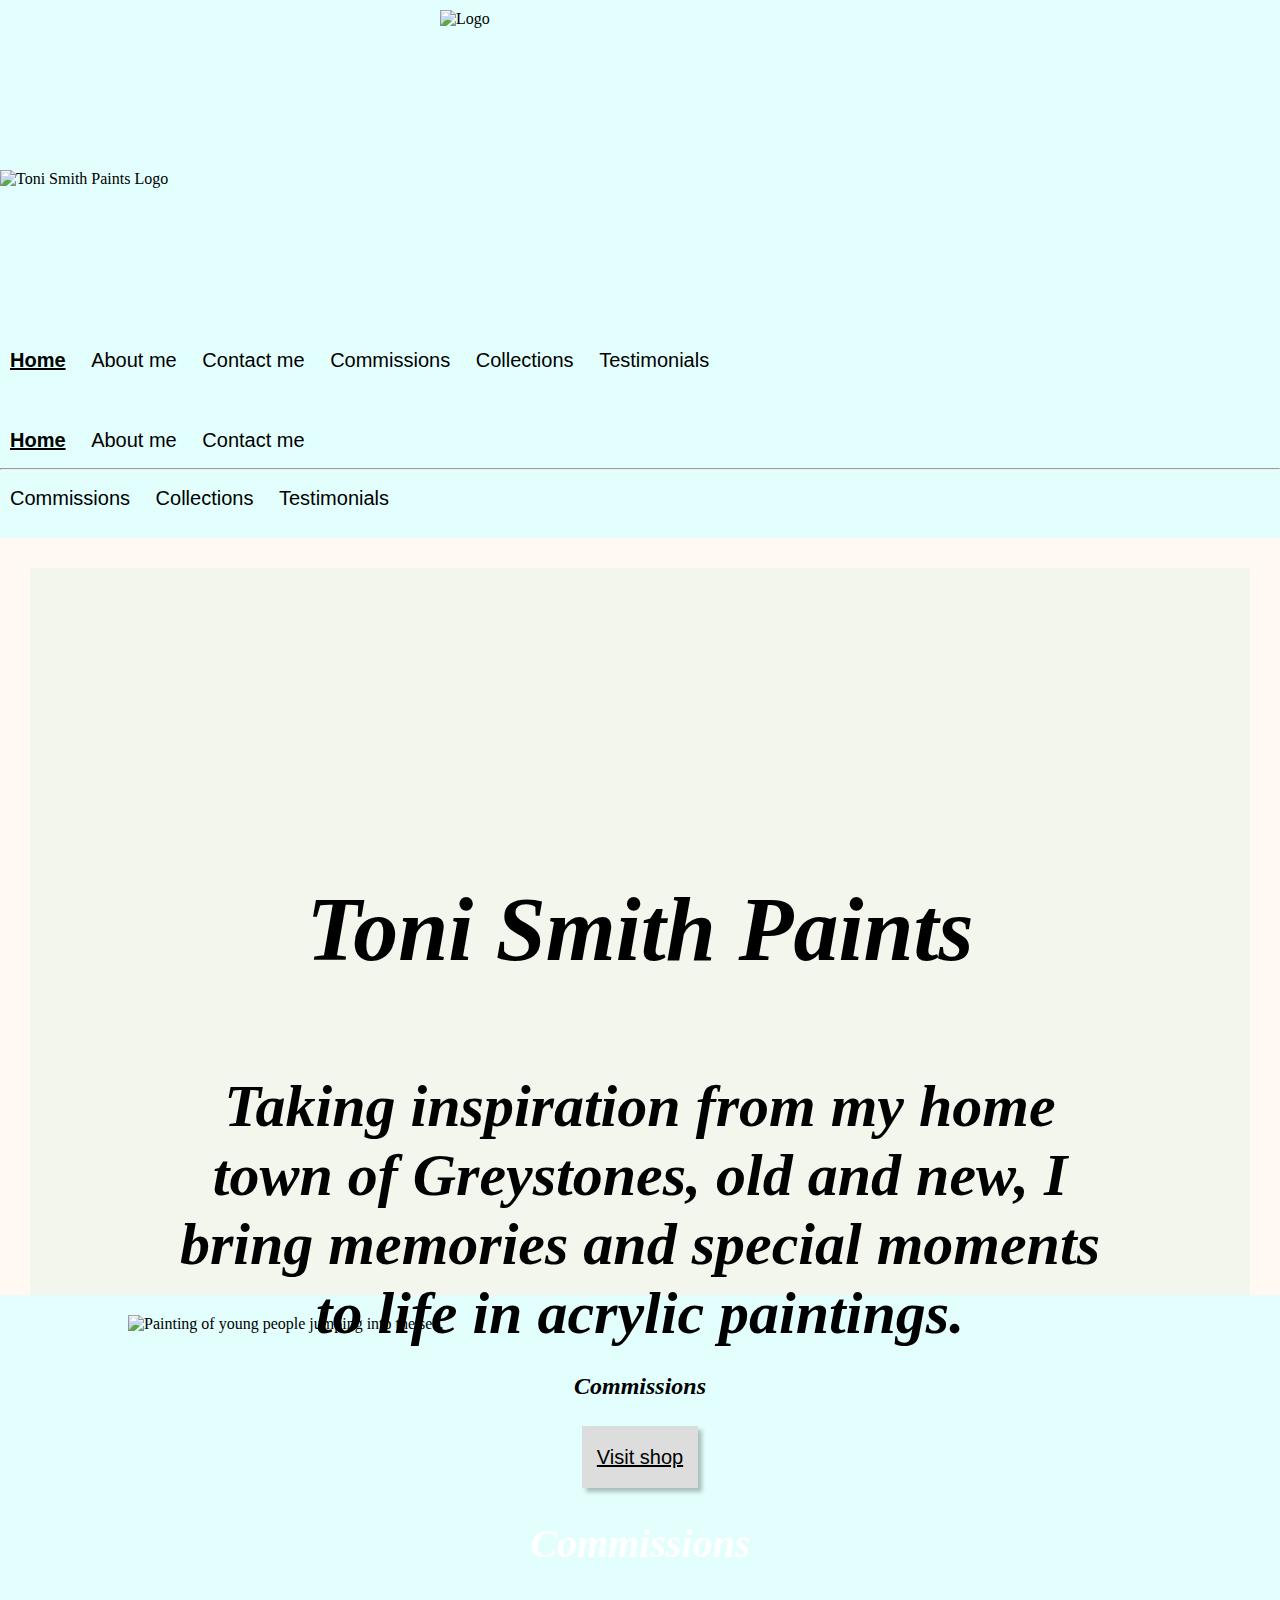
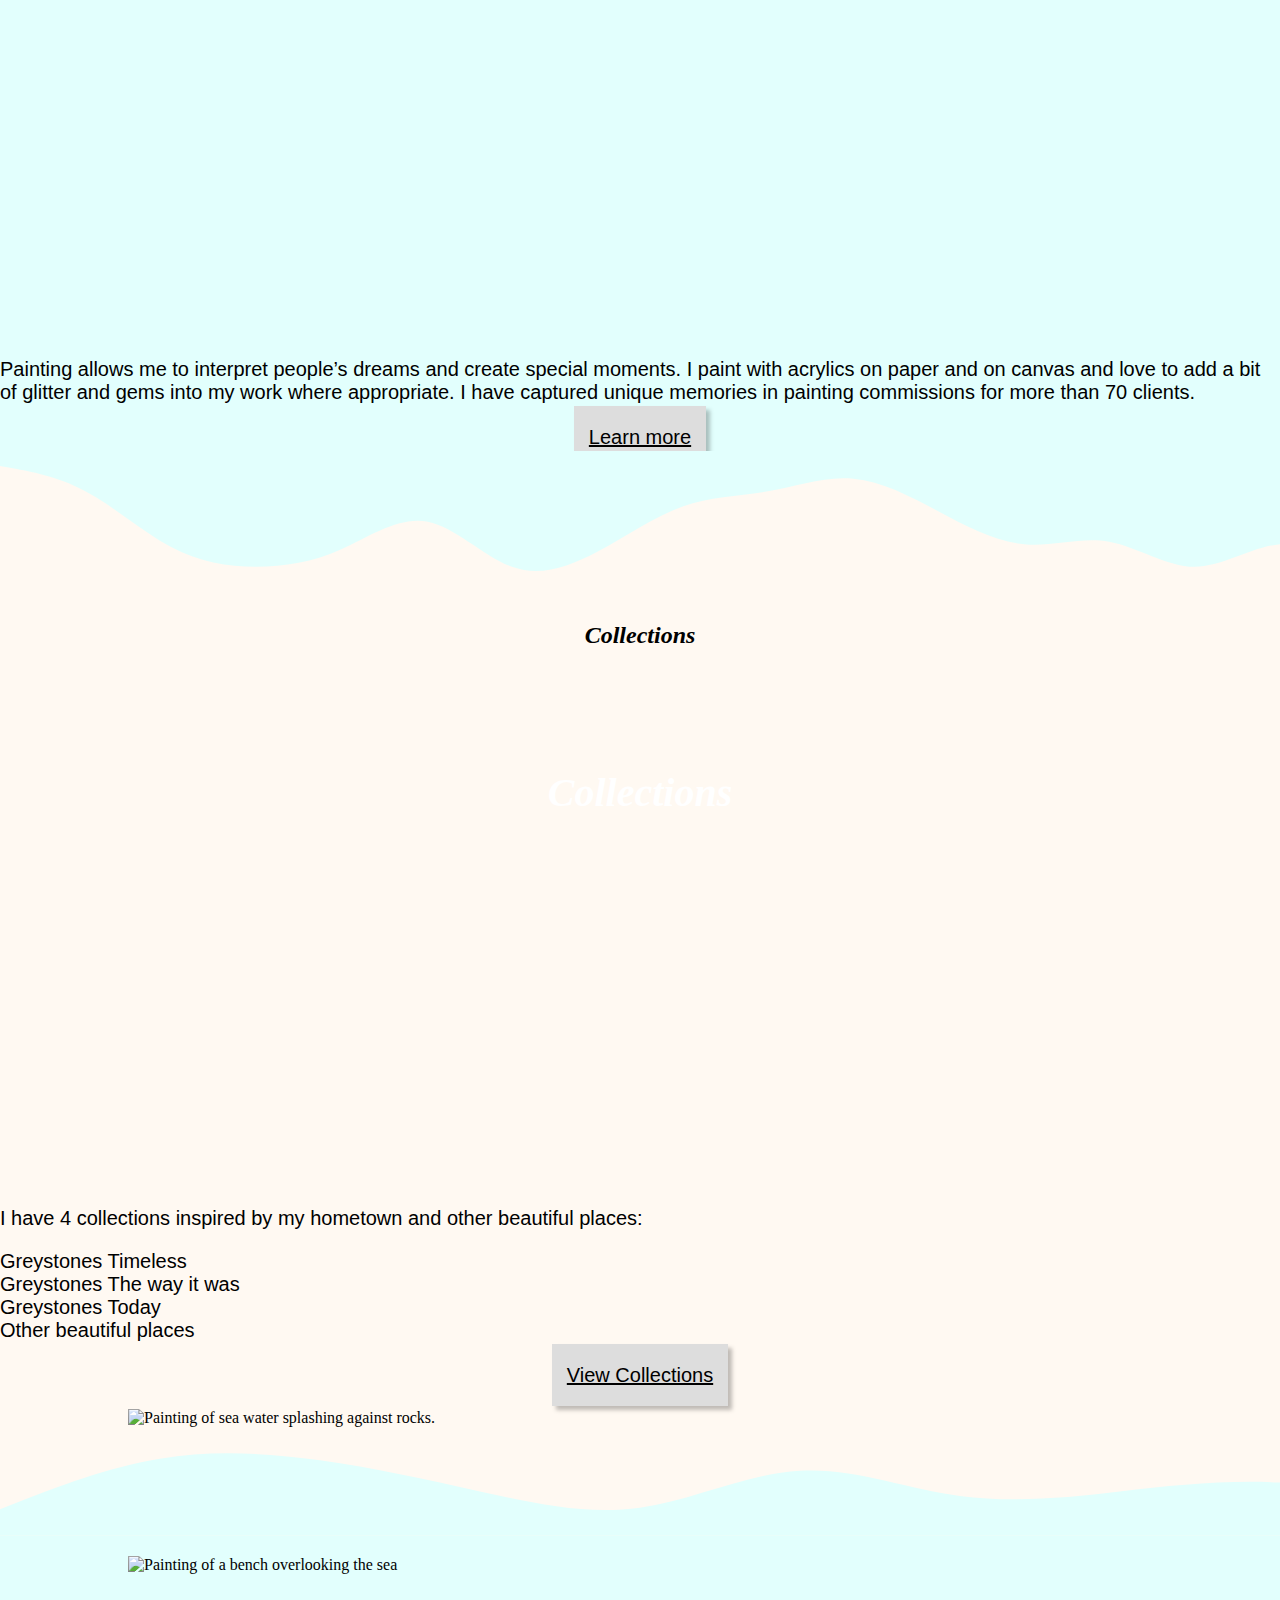
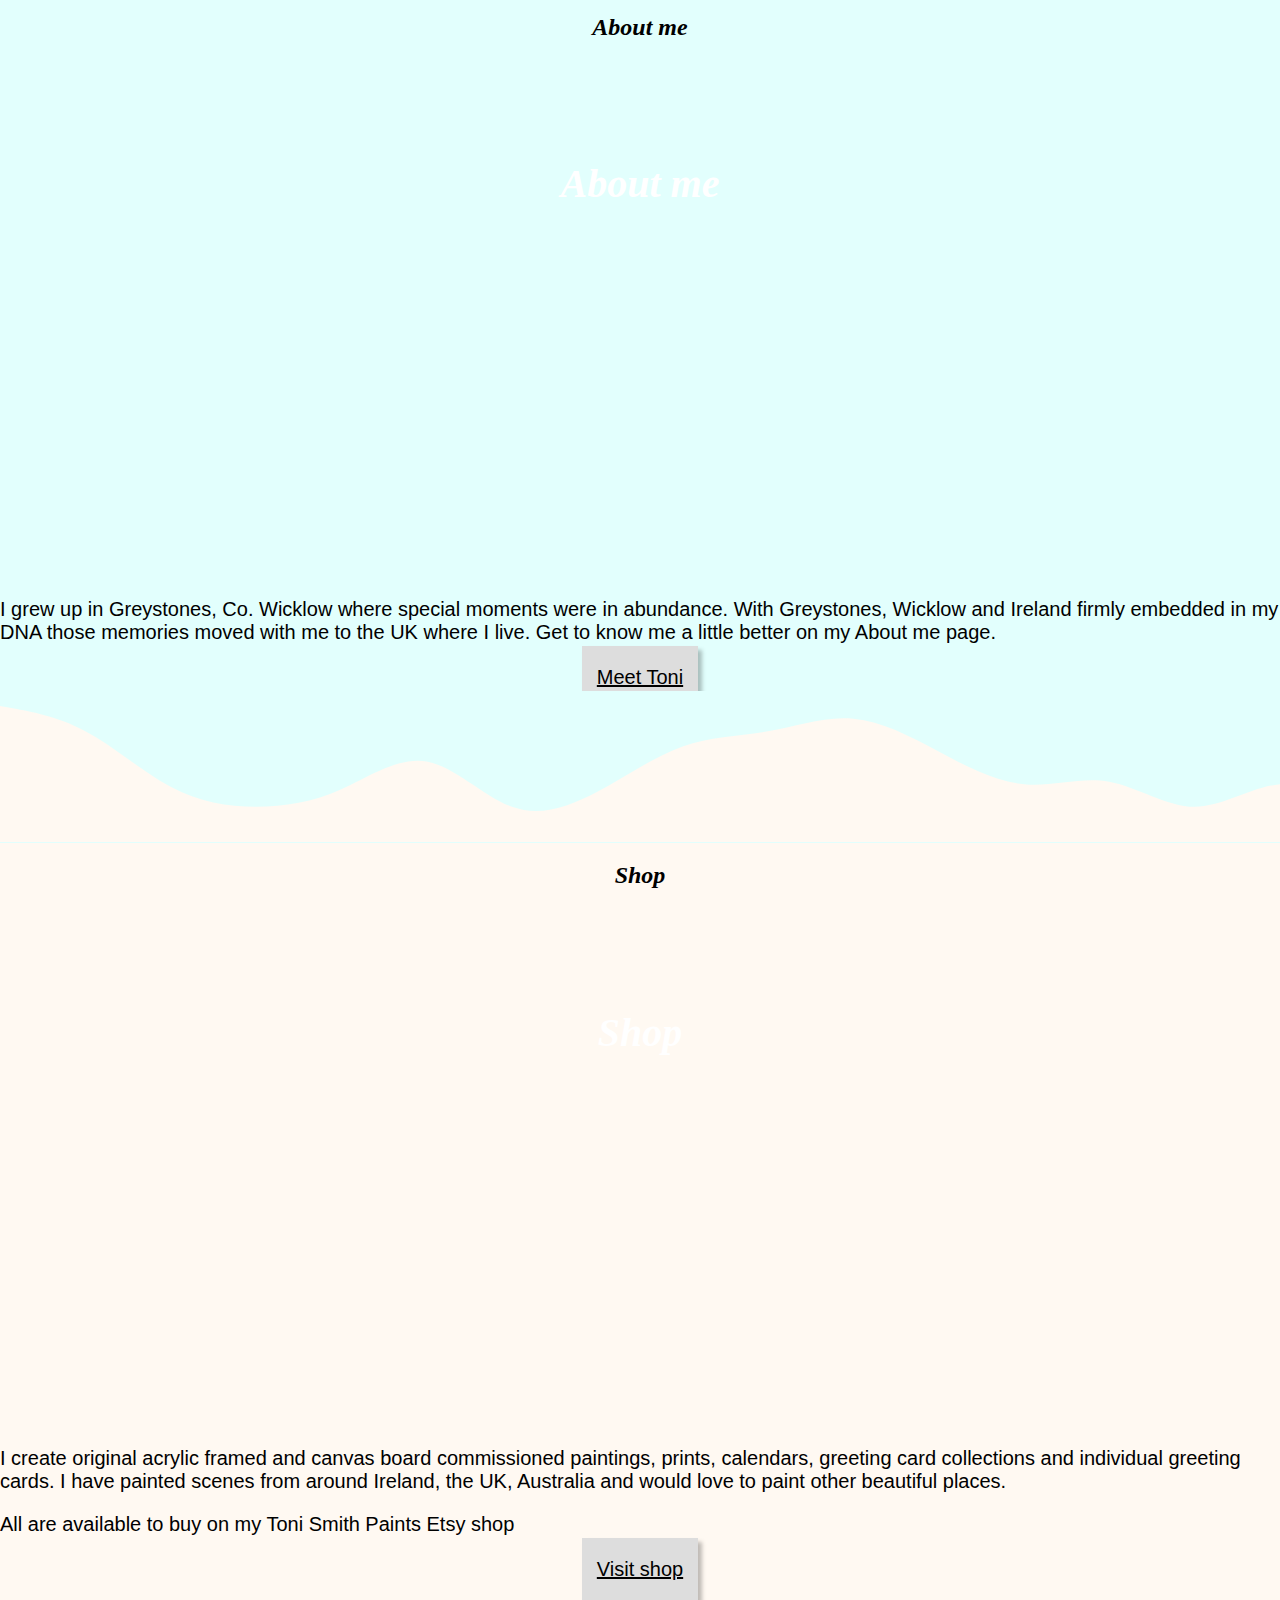
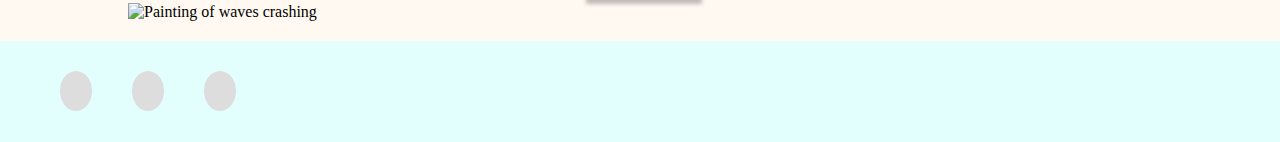
==== commit 0a2a7b68: "Added shop button to the homepage" ====
--- a/index.html
+++ b/index.html
@@ -70,6 +70,10 @@
             Taking inspiration from my home town of Greystones, old and new, I bring memories and special moments to life in acrylic
             paintings.
             </h2>
+            <div class="homeButton">
+                <a href="https://www.etsy.com/shop/ToniSmithPaints" class="btn btn-primary greyButton" target="_blank">Visit
+                    shop</a>
+            </div>
 
         </div>
    </div> 
--- a/styles/styles.css
+++ b/styles/styles.css
@@ -515,6 +515,7 @@
   h2 {
     font-size: 15px;
     text-align: center;
+    padding: 5px 5px;
   }
 
   p {
